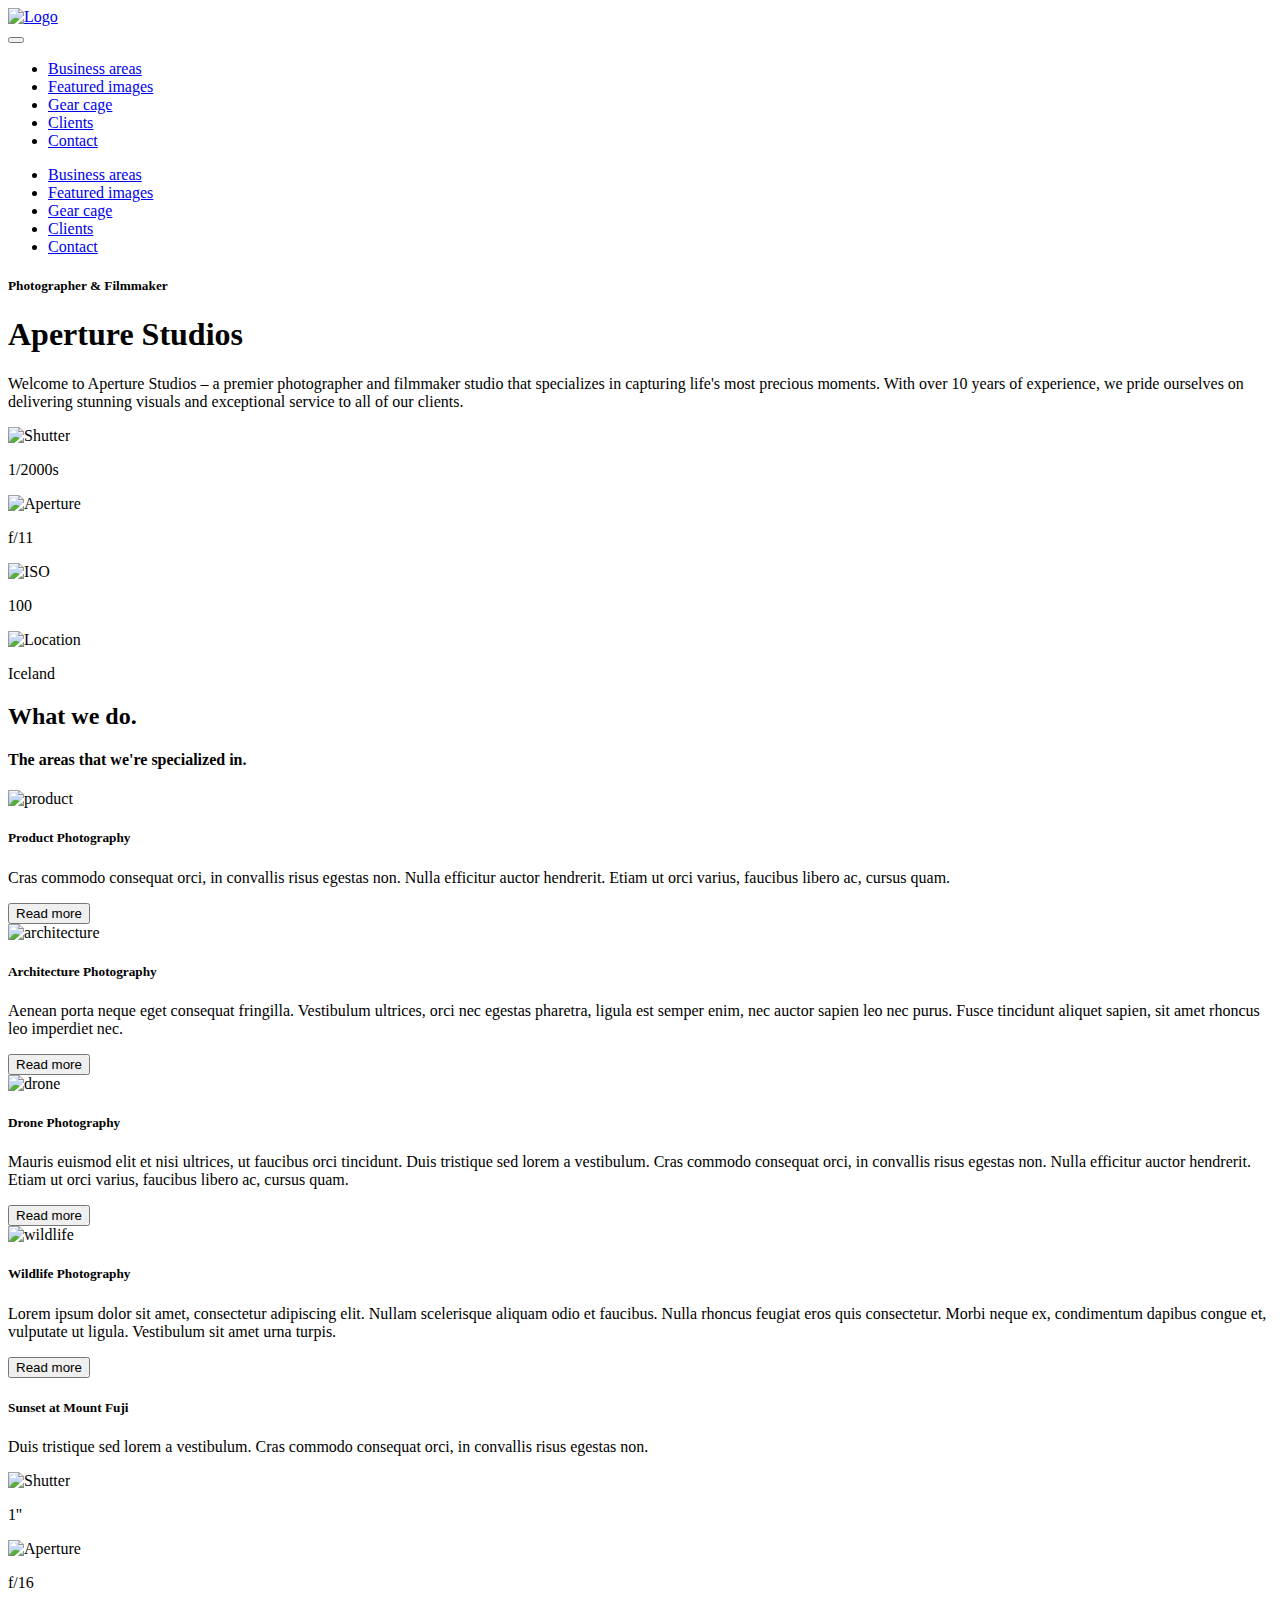
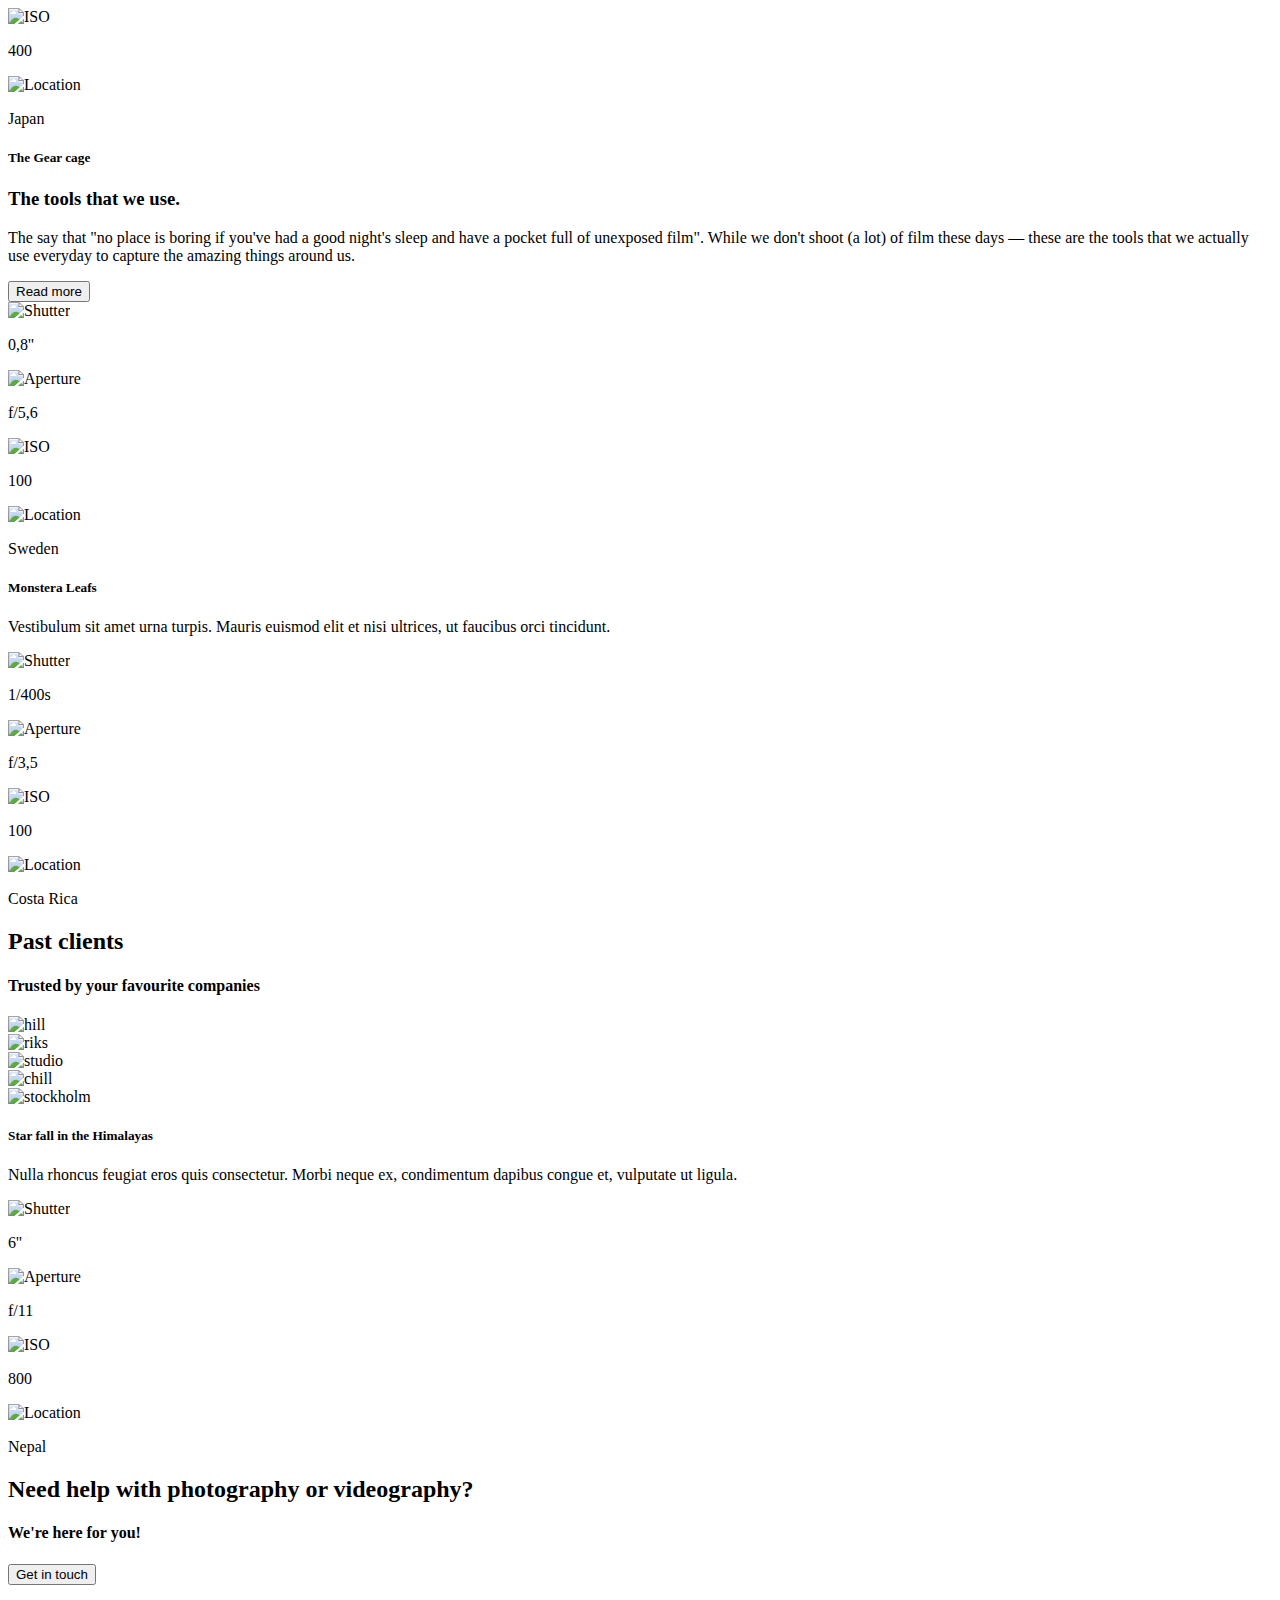
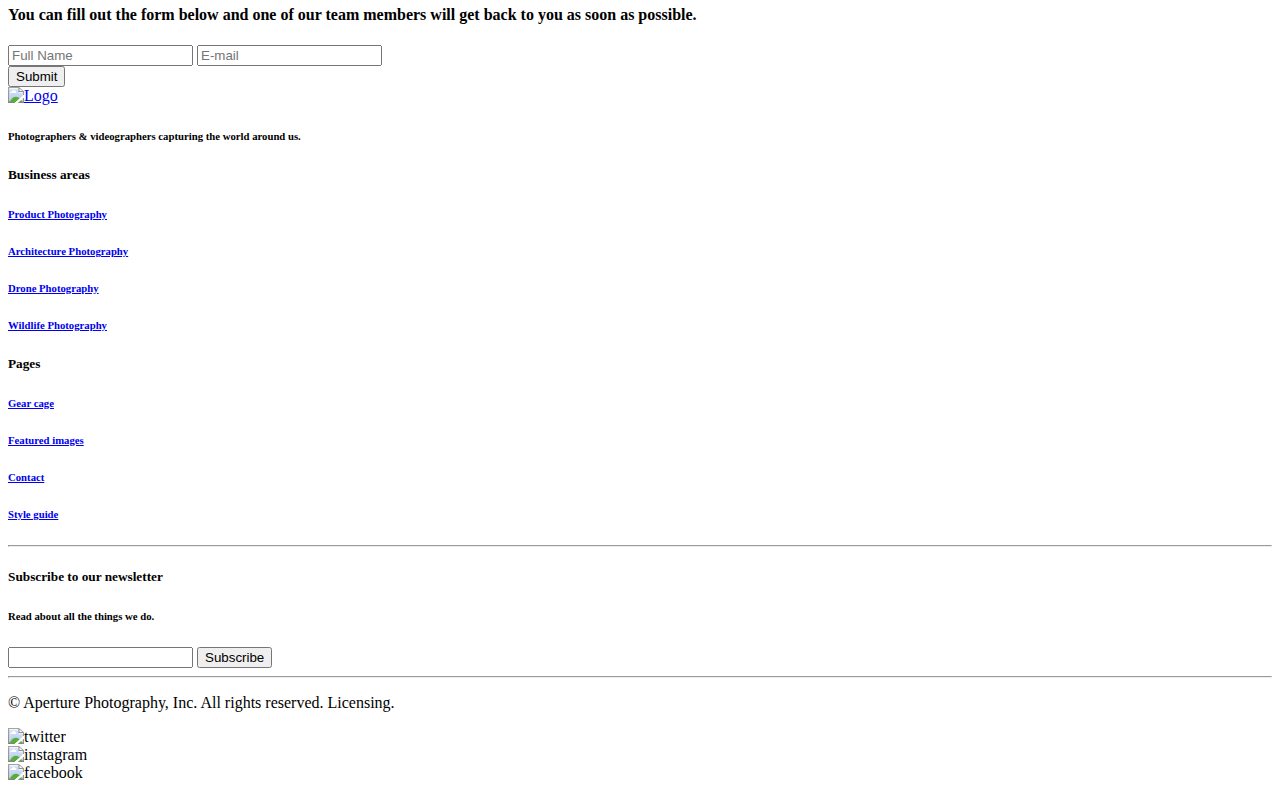
==== index.html @ b89b17bb "Updates" ====
<!DOCTYPE html><html lang="en"><head><meta charset="utf-8"><meta http-equiv="X-UA-Compatible" content="IE=edge"><meta name="viewport" content="width=device-width, initial-scale=1.0"><title>Aperture</title><link rel="icon" type="image/x-icon" href="/aperture_studio/logo.a97c539b.svg"><link rel="stylesheet" href="/aperture_studio/index.0b1f6043.css"><link rel="stylesheet" href="/aperture_studio/index.324c97de.css"></head><body> <header class="header header_dark"> <div class="header-wrapper"> <div class="header__container"> <a href="#start"> <picture> <img class="header__logo" src="/aperture_studio/logo.a97c539b.svg" alt="Logo"> </picture> </a> <div class="header__burger"> <button class="burger_wrapper" id="burger-menu-button"></button> <span class="burger-menu-icon"></span> </div> <nav id="navigation-menu"> <ul> <li> <a href="#areas" class="active navbar-link navbar-link_light">Business areas</a> </li> <li> <a href="#sunset" class="navbar-link navbar-link_light">Featured images</a> </li> <li> <a href="#gear" class="navbar-link navbar-link_light">Gear cage</a> </li> <li> <a href="#clients" class="navbar-link navbar-link_light">Clients</a> </li> <li> <a href="#contact" class="navbar-link navbar-link_light">Contact</a> </li> </ul> </nav> <nav class="header__navbar"> <ul> <li> <a href="#areas" class="active navbar-link navbar-link_light">Business areas</a> </li> <li> <a href="#sunset" class="navbar-link navbar-link_light">Featured images</a> </li> <li> <a href="#gear" class="navbar-link navbar-link_light">Gear cage</a> </li> <li> <a href="#clients" class="navbar-link navbar-link_light">Clients</a> </li> <li> <a href="#contact" class="navbar-link navbar-link_light">Contact</a> </li> </ul> </nav> </div> </div> </header> <main> <section class="start" id="start"> <div class="start__bg-wrapper"></div> <div class="start__container"> <div class="content"> <div class="animate__fadeInUp-to"> <h5 class="content__subtitle">Photographer & Filmmaker</h5> <div class="content__title"> <h1>Aperture Studios</h1> </div> <p class="content__text"> Welcome to Aperture Studios – a premier photographer and filmmaker studio that specializes in capturing life's most precious moments. With over 10 years of experience, we pride ourselves on delivering stunning visuals and exceptional service to all of our clients. </p> </div> <div class="content__params"> <div class="content__param"> <picture> <img class="content__icon" src="/aperture_studio/Shutter.9f79890d.svg" alt="Shutter"> </picture> <p class="content__param_title">1/2000s</p> </div> <div class="content__param"> <picture> <img class="content__icon" src="/aperture_studio/Aperture.9cd22f20.svg" alt="Aperture"> </picture> <p class="content__param_title">f/11</p> </div> <div class="content__param"> <picture> <img class="content__icon" src="/aperture_studio/ISO.5d21e015.svg" alt="ISO"> </picture> <p class="content__param_title">100</p> </div> <div class="content__param"> <picture> <img class="content__icon" src="/aperture_studio/Location.cb01038f.svg" alt="Location"> </picture> <p class="content__param_title">Iceland</p> </div> </div> </div> </div> </section> <section class="areas" id="areas"> <div class="areas__container"> <div class="animate__fadeInUp-from-first container__title"> <h2>What we do.</h2> <h4 class="container__subtitle"> The areas that we're specialized in. </h4> </div> <div class="container__cards"> <div class="animate__fadeInLeft-first card" id="product"> <picture class="card__image"> <img src="/aperture_studio/product.89cfafce.jpg" alt="product"> </picture> <h5 class="card__title">Product Photography</h5> <p class="card__text"> Cras commodo consequat orci, in convallis risus egestas non. Nulla efficitur auctor hendrerit. Etiam ut orci varius, faucibus libero ac, cursus quam. </p> <button class="button" id="modal-button">Read more</button> </div> <div class="animate__fadeInRight-first card" id="arch"> <picture class="card__image"> <img src="/aperture_studio/architecture.1d84b291.jpg" alt="architecture"> </picture> <h5 class="card__title">Architecture Photography</h5> <p class="card__text"> Aenean porta neque eget consequat fringilla. Vestibulum ultrices, orci nec egestas pharetra, ligula est semper enim, nec auctor sapien leo nec purus. Fusce tincidunt aliquet sapien, sit amet rhoncus leo imperdiet nec. </p> <button class="button" id="modal-button">Read more</button> </div> <div class="animate__fadeInLeft-second card" id="drone"> <picture class="card__image"> <img src="/aperture_studio/drone.5c2bf063.jpg" alt="drone"> </picture> <h5 class="card__title">Drone Photography</h5> <p class="card__text"> Mauris euismod elit et nisi ultrices, ut faucibus orci tincidunt. Duis tristique sed lorem a vestibulum. Cras commodo consequat orci, in convallis risus egestas non. Nulla efficitur auctor hendrerit. Etiam ut orci varius, faucibus libero ac, cursus quam. </p> <button class="button" id="modal-button">Read more</button> </div> <div class="animate__fadeInRight-second card" id="wildlife"> <picture class="card__image"> <img src="/aperture_studio/wildlife.9f0885a3.jpg" alt="wildlife"> </picture> <h5 class="card__title">Wildlife Photography</h5> <p class="card__text"> Lorem ipsum dolor sit amet, consectetur adipiscing elit. Nullam scelerisque aliquam odio et faucibus. Nulla rhoncus feugiat eros quis consectetur. Morbi neque ex, condimentum dapibus congue et, vulputate ut ligula. Vestibulum sit amet urna turpis. </p> <button class="button" id="modal-button">Read more</button> </div> </div> </div> </section> <section class="sunset" id="sunset"> <div class="sunset__wrapper"> <div class="sunset__container"> <div class="content"> <div class="content__title"> <h5 class="content__subtitle">Sunset at Mount Fuji</h5> <p class="content__text"> Duis tristique sed lorem a vestibulum. Cras commodo consequat orci, in convallis risus egestas non. </p> </div> <div class="content__params"> <div class="content__param"> <picture> <img class="content__icon" src="/aperture_studio/Shutter.9f79890d.svg" alt="Shutter"> </picture> <p class="content__param_title">1''</p> </div> <div class="content__param"> <picture> <img class="content__icon" src="/aperture_studio/Aperture.9cd22f20.svg" alt="Aperture"> </picture> <p class="content__param_title">f/16</p> </div> <div class="content__param"> <picture> <img class="content__icon" src="/aperture_studio/ISO.5d21e015.svg" alt="ISO"> </picture> <p class="content__param_title">400</p> </div> <div class="content__param"> <picture> <img class="content__icon" src="/aperture_studio/Location.cb01038f.svg" alt="Location"> </picture> <p class="content__param_title">Japan</p> </div> </div> </div> </div> </div> </section> <section class="gear" id="gear"> <div class="gear__wrapper"> <div class="gear__container"> <div class="content"> <div class="animate__fadeInLeft-third content__title"> <h5 class="content__subtitle">The Gear cage</h5> <h3>The tools that we use.</h3> <p class="content__text"> The say that "no place is boring if you've had a good night's sleep and have a pocket full of unexposed film". While we don't shoot (a lot) of film these days — these are the tools that we actually use everyday to capture the amazing things around us. </p> <button class="button" id="modal-button">Read more</button> </div> <div class="animate__fadeInRight-third content__image"> <div class="content__params"> <div class="content__param"> <picture> <img class="content__icon" src="/aperture_studio/Shutter.9f79890d.svg" alt="Shutter"> </picture> <p class="content__param_title">0,8''</p> </div> <div class="content__param"> <picture> <img class="content__icon" src="/aperture_studio/Aperture.9cd22f20.svg" alt="Aperture"> </picture> <p class="content__param_title">f/5,6</p> </div> <div class="content__param"> <picture> <img class="content__icon" src="/aperture_studio/ISO.5d21e015.svg" alt="ISO"> </picture> <p class="content__param_title">100</p> </div> <div class="content__param"> <picture> <img class="content__icon" src="/aperture_studio/Location.cb01038f.svg" alt="Location"> </picture> <p class="content__param_title">Sweden</p> </div> </div> </div> </div> </div> </div> </section> <section class="monstera" id="monstera"> <div class="monstera__wrapper"> <div class="monstera__container"> <div class="content"> <div class="content__title"> <h5 class="content__subtitle">Monstera Leafs</h5> <p class="content__text"> Vestibulum sit amet urna turpis. Mauris euismod elit et nisi ultrices, ut faucibus orci tincidunt. </p> </div> <div class="content__params"> <div class="content__param"> <picture> <img class="content__icon" src="/aperture_studio/Shutter.9f79890d.svg" alt="Shutter"> </picture> <p class="content__param_title">1/400s</p> </div> <div class="content__param"> <picture> <img class="content__icon" src="/aperture_studio/Aperture.9cd22f20.svg" alt="Aperture"> </picture> <p class="content__param_title">f/3,5</p> </div> <div class="content__param"> <picture> <img class="content__icon" src="/aperture_studio/ISO.5d21e015.svg" alt="ISO"> </picture> <p class="content__param_title">100</p> </div> <div class="content__param"> <picture> <img class="content__icon" src="/aperture_studio/Location.cb01038f.svg" alt="Location"> </picture> <p class="content__param_title">Costa Rica</p> </div> </div> </div> </div> </div> </section> <section class="clients" id="clients"> <div class="clients__wrapper"> <div class="clients__container"> <div class="content"> <div class="animate__fadeInUp-from-second content__title"> <h2 class="content__subtitle">Past clients</h2> <h4>Trusted by your favourite companies</h4> </div> <div class="animate__fadeInUp-from-second content__icons"> <div class="content__icon"> <picture> <img class="content__image" src="/aperture_studio/hill.da195cca.png" alt="hill"> </picture> </div> <div class="content__icon"> <picture> <img class="content__image" src="/aperture_studio/riks.a108ef07.png" alt="riks"> </picture> </div> <div class="content__icon"> <picture> <img class="content__image" src="/aperture_studio/studio.40ba602d.png" alt="studio"> </picture> </div> <div class="content__icon"> <picture> <img class="content__image" src="/aperture_studio/chill.714143cf.png" alt="chill"> </picture> </div> <div class="content__icon"> <picture> <img class="content__image" src="/aperture_studio/stockholm.e3ed4342.png" alt="stockholm"> </picture> </div> </div> </div> </div> </div> </section> <section class="starfall" id="starfall"> <div class="starfall__wrapper"> <div class="starfall__container"> <div class="content"> <div class="content__title"> <h5 class="content__subtitle">Star fall in the Himalayas</h5> <p class="content__text"> Nulla rhoncus feugiat eros quis consectetur. Morbi neque ex, condimentum dapibus congue et, vulputate ut ligula. </p> </div> <div class="content__params"> <div class="content__param"> <picture> <img class="content__icon" src="/aperture_studio/Shutter.9f79890d.svg" alt="Shutter"> </picture> <p class="content__param_title">6''</p> </div> <div class="content__param"> <picture> <img class="content__icon" src="/aperture_studio/Aperture.9cd22f20.svg" alt="Aperture"> </picture> <p class="content__param_title">f/11</p> </div> <div class="content__param"> <picture> <img class="content__icon" src="/aperture_studio/ISO.5d21e015.svg" alt="ISO"> </picture> <p class="content__param_title">800</p> </div> <div class="content__param"> <picture> <img class="content__icon" src="/aperture_studio/Location.cb01038f.svg" alt="Location"> </picture> <p class="content__param_title">Nepal</p> </div> </div> </div> </div> </div> </section> <section class="help" id="help"> <div class="help__wrapper"> <div class="animate__fadeInUp-from-third help__container"> <div class="content"> <div class="content__title"> <h2 class="content__subtitle"> Need help with photography or videography? </h2> <h4>We're here for you!</h4> <div class="content__button"> <button class="button" id="modal-button">Get in touch</button> </div> </div> </div> </div> </div> </section> <section id="modal-window"> <div id="modal-content"> <h4 class="modal-title"> You can fill out the form below and one of our team members will get back to you as soon as possible. </h4> <form class="contact-form" id="submit"> <input type="text" name="fullname" placeholder="Full Name" class="input"> <input type="text" name="Email" placeholder="E-mail" class="input"> <div class="contact-button"> <button type="submit" class="button" id="close-button"> Submit </button> </div> </form> </div> </section> </main> <footer> <div class="footer" id="contact"> <div class="container__first"> <div class="container__title"> <a href="#start"> <picture> <img class="header__logo" src="/aperture_studio/logo.a97c539b.svg" alt="Logo" width="128" height="31"> </picture> </a> <h6> Photographers & videographers capturing the world around us. </h6> </div> <div class="container_lists"> <div class="container__list"> <h5>Business areas</h5> <a href="#product" class="container_link"> <h6>Product Photography</h6> </a> <a href="#arch" class="container_link"><h6>Architecture Photography</h6> </a> <a href="#drone" class="container_link"><h6>Drone Photography</h6> </a> <a href="#wildlife" class="container_link"><h6>Wildlife Photography</h6> </a> </div> <div class="container__list"> <h5>Pages</h5> <a href="#gear" class="container_link"><h6>Gear cage</h6></a> <a href="#monstera" class="container_link"><h6>Featured images</h6> </a> <a href="#contact" class="container_link"><h6>Contact</h6></a> <a href="#areas" class="container_link"><h6>Style guide</h6></a> </div> </div> </div> <hr class="container__devider"> <div class="container__subscribe"> <div class="subscribe__text"> <h5>Subscribe to our newsletter</h5> <h6>Read about all the things we do.</h6> </div> <form class="subscribe__form" id="submit"> <input type="text" class="input"> <button type="submit" class="button">Subscribe</button> </form> </div> <hr class="container__devider"> <div class="container__last"> <p class="container__license"> © Aperture Photography, Inc. All rights reserved. Licensing. </p> <div class="content__icons"> <div class="content__icon"> <picture> <img class="content__image" src="/aperture_studio/twitter.f993cdc3.svg" alt="twitter"> </picture> </div> <div class="content__icon"> <picture> <img class="content__image" src="/aperture_studio/instagram.2ba37fa3.svg" alt="instagram"> </picture> </div> <div class="content__icon"> <picture> <img class="content__image" src="/aperture_studio/facebook.c0421ee3.svg" alt="facebook"> </picture> </div> </div> </div> </div> </footer> <script src="https://cdnjs.cloudflare.com/ajax/libs/gsap/3.11.5/gsap.min.js" defer></script> <script src="https://cdnjs.cloudflare.com/ajax/libs/gsap/3.11.5/ScrollTrigger.min.js" defer></script> <script src="/aperture_studio/index.e2fcf892.js" defer></script> <script src="/aperture_studio/index.51291f6d.js" defer></script> </body></html>
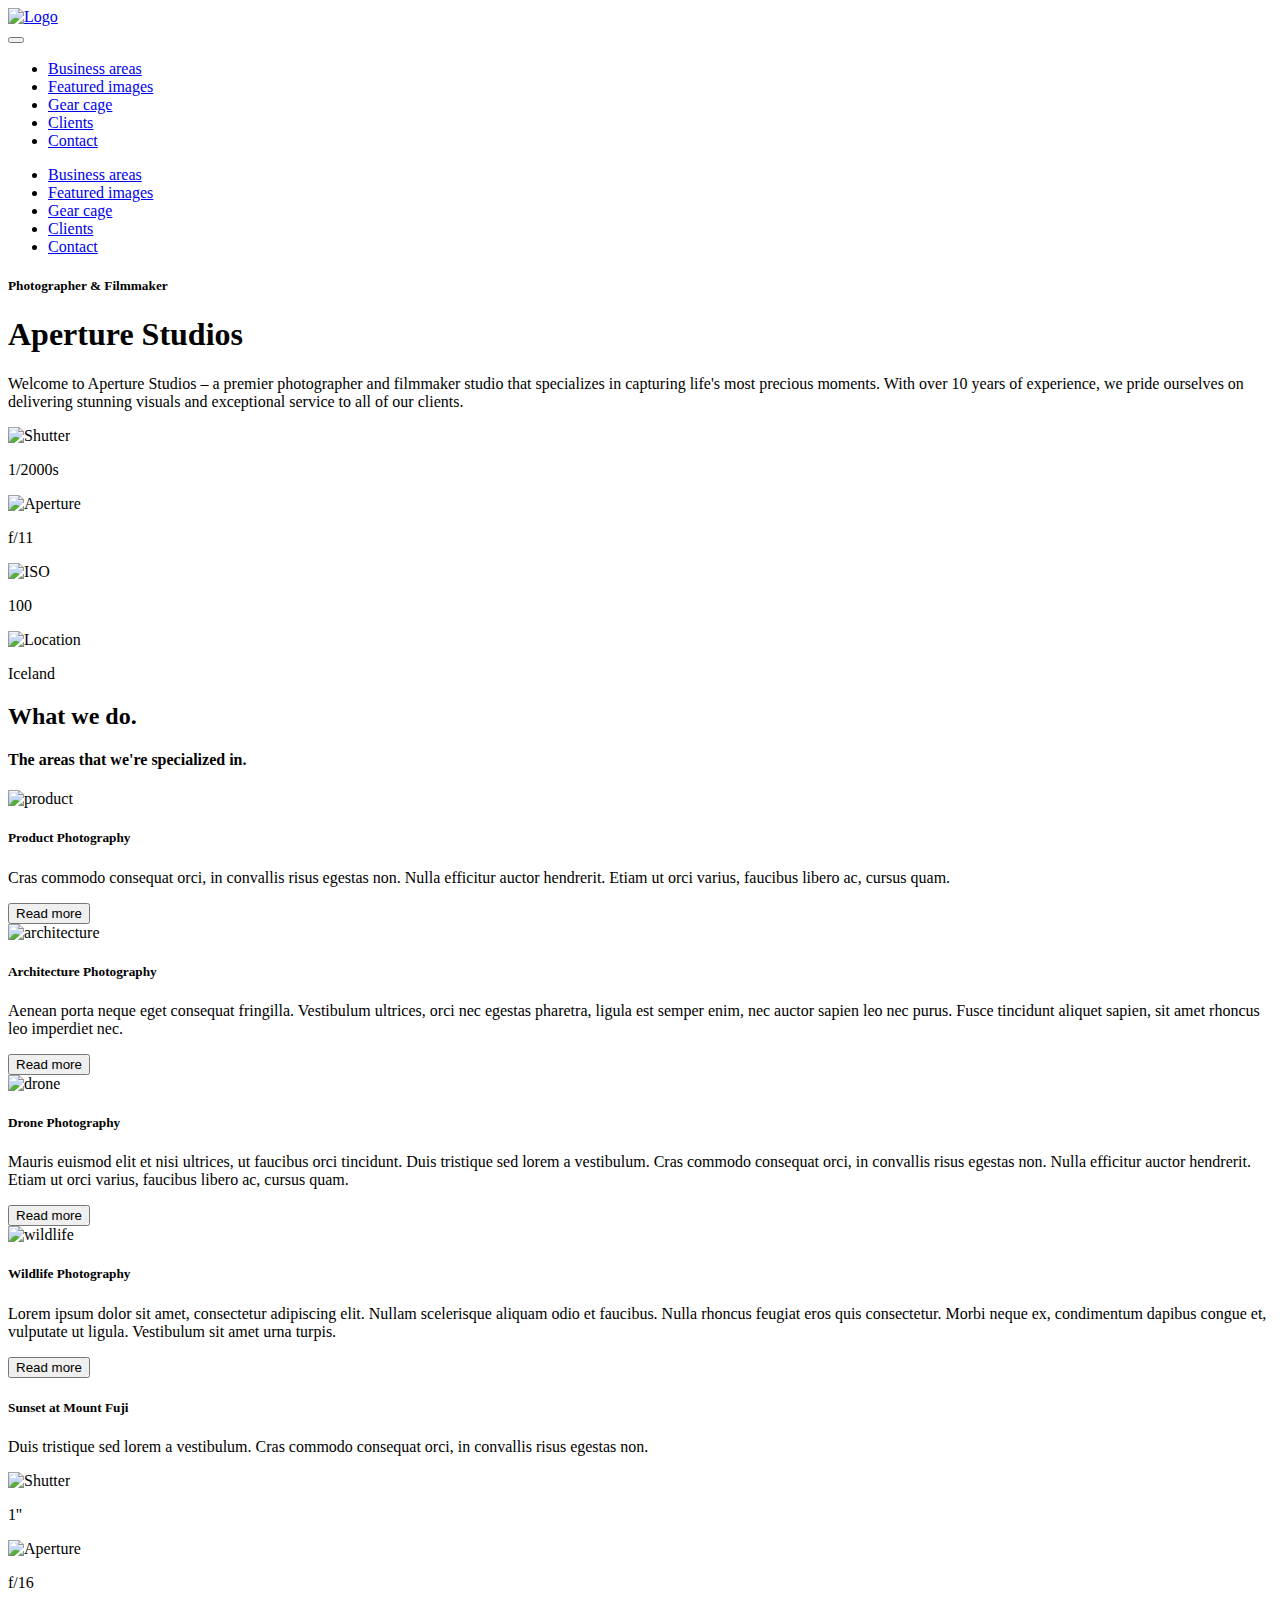
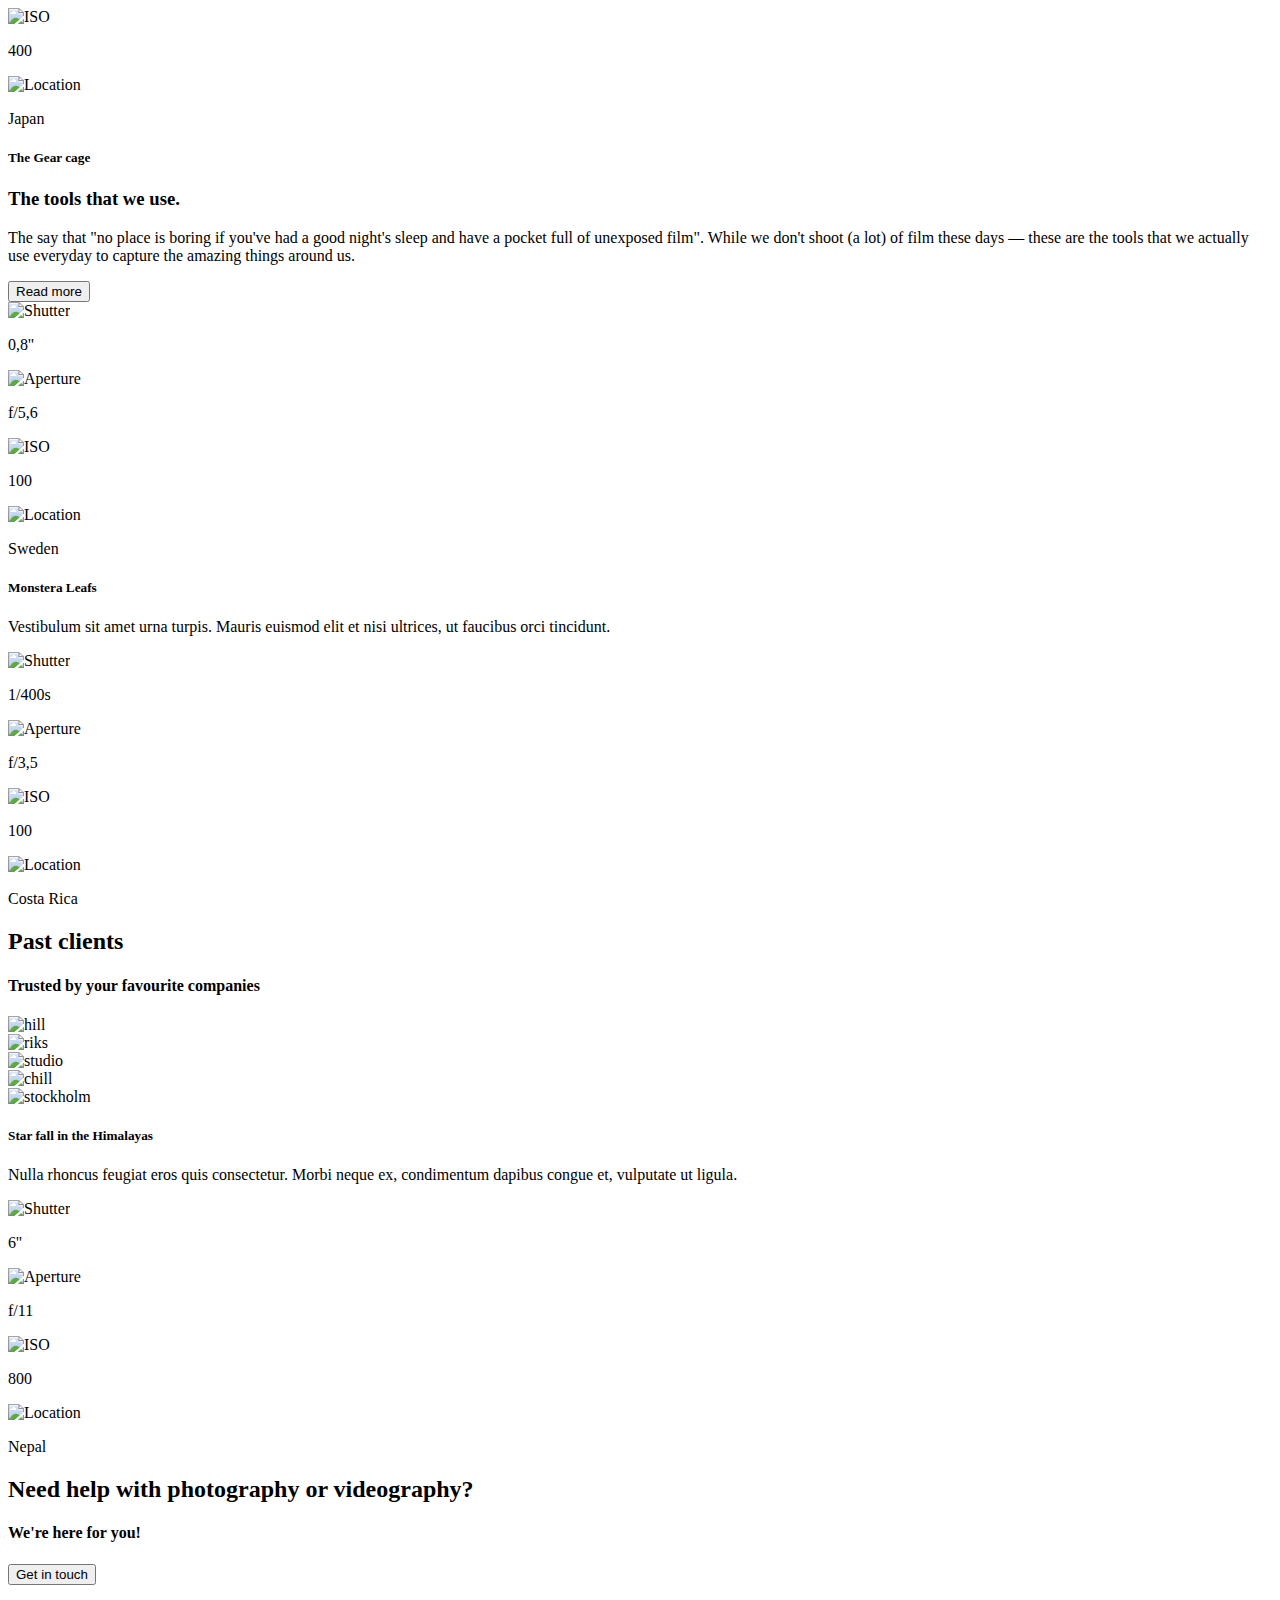
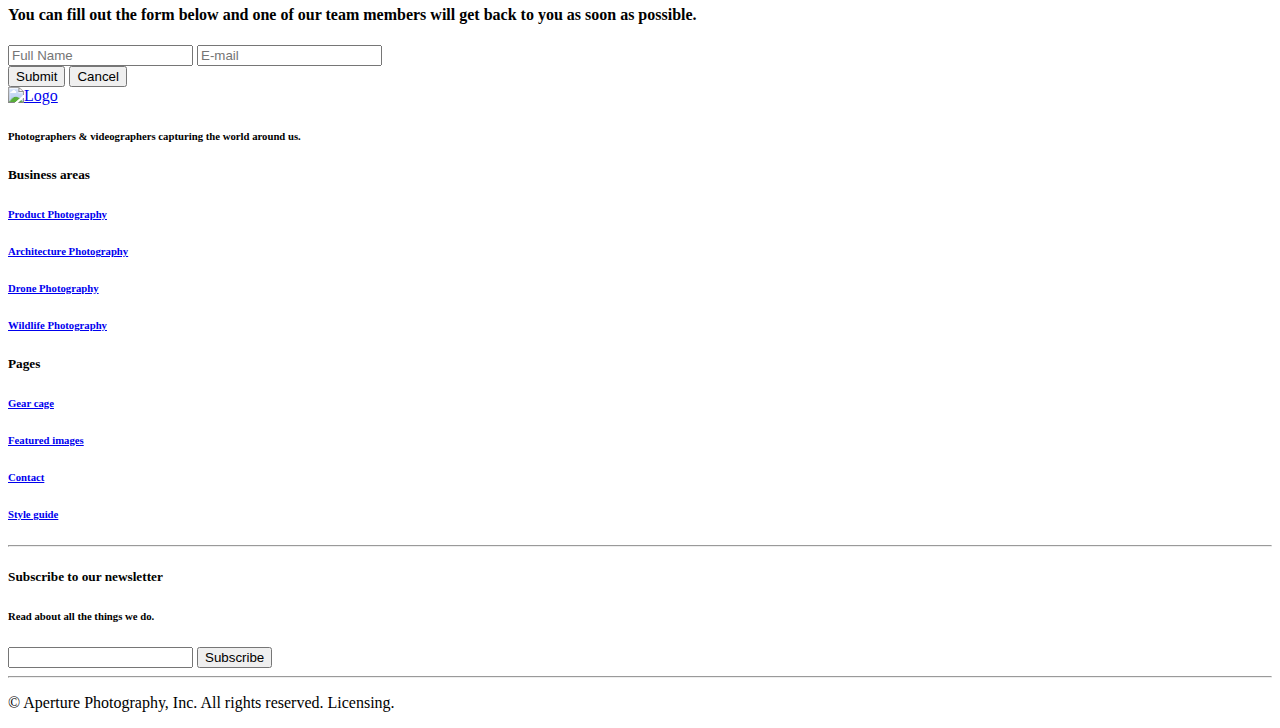
==== commit 6662198d: "Updates" ====
--- a/index.html
+++ b/index.html
@@ -1 +1 @@
-<!DOCTYPE html><html lang="en"><head><meta charset="utf-8"><meta http-equiv="X-UA-Compatible" content="IE=edge"><meta name="viewport" content="width=device-width, initial-scale=1.0"><title>Aperture</title><link rel="icon" type="image/x-icon" href="/aperture_studio/logo.a97c539b.svg"><link rel="stylesheet" href="/aperture_studio/index.0b1f6043.css"><link rel="stylesheet" href="/aperture_studio/index.324c97de.css"></head><body> <header class="header header_dark"> <div class="header-wrapper"> <div class="header__container"> <a href="#start"> <picture> <img class="header__logo" src="/aperture_studio/logo.a97c539b.svg" alt="Logo"> </picture> </a> <div class="header__burger"> <button class="burger_wrapper" id="burger-menu-button"></button> <span class="burger-menu-icon"></span> </div> <nav id="navigation-menu"> <ul> <li> <a href="#areas" class="active navbar-link navbar-link_light">Business areas</a> </li> <li> <a href="#sunset" class="navbar-link navbar-link_light">Featured images</a> </li> <li> <a href="#gear" class="navbar-link navbar-link_light">Gear cage</a> </li> <li> <a href="#clients" class="navbar-link navbar-link_light">Clients</a> </li> <li> <a href="#contact" class="navbar-link navbar-link_light">Contact</a> </li> </ul> </nav> <nav class="header__navbar"> <ul> <li> <a href="#areas" class="active navbar-link navbar-link_light">Business areas</a> </li> <li> <a href="#sunset" class="navbar-link navbar-link_light">Featured images</a> </li> <li> <a href="#gear" class="navbar-link navbar-link_light">Gear cage</a> </li> <li> <a href="#clients" class="navbar-link navbar-link_light">Clients</a> </li> <li> <a href="#contact" class="navbar-link navbar-link_light">Contact</a> </li> </ul> </nav> </div> </div> </header> <main> <section class="start" id="start"> <div class="start__bg-wrapper"></div> <div class="start__container"> <div class="content"> <div class="animate__fadeInUp-to"> <h5 class="content__subtitle">Photographer & Filmmaker</h5> <div class="content__title"> <h1>Aperture Studios</h1> </div> <p class="content__text"> Welcome to Aperture Studios – a premier photographer and filmmaker studio that specializes in capturing life's most precious moments. With over 10 years of experience, we pride ourselves on delivering stunning visuals and exceptional service to all of our clients. </p> </div> <div class="content__params"> <div class="content__param"> <picture> <img class="content__icon" src="/aperture_studio/Shutter.9f79890d.svg" alt="Shutter"> </picture> <p class="content__param_title">1/2000s</p> </div> <div class="content__param"> <picture> <img class="content__icon" src="/aperture_studio/Aperture.9cd22f20.svg" alt="Aperture"> </picture> <p class="content__param_title">f/11</p> </div> <div class="content__param"> <picture> <img class="content__icon" src="/aperture_studio/ISO.5d21e015.svg" alt="ISO"> </picture> <p class="content__param_title">100</p> </div> <div class="content__param"> <picture> <img class="content__icon" src="/aperture_studio/Location.cb01038f.svg" alt="Location"> </picture> <p class="content__param_title">Iceland</p> </div> </div> </div> </div> </section> <section class="areas" id="areas"> <div class="areas__container"> <div class="animate__fadeInUp-from-first container__title"> <h2>What we do.</h2> <h4 class="container__subtitle"> The areas that we're specialized in. </h4> </div> <div class="container__cards"> <div class="animate__fadeInLeft-first card" id="product"> <picture class="card__image"> <img src="/aperture_studio/product.89cfafce.jpg" alt="product"> </picture> <h5 class="card__title">Product Photography</h5> <p class="card__text"> Cras commodo consequat orci, in convallis risus egestas non. Nulla efficitur auctor hendrerit. Etiam ut orci varius, faucibus libero ac, cursus quam. </p> <button class="button" id="modal-button">Read more</button> </div> <div class="animate__fadeInRight-first card" id="arch"> <picture class="card__image"> <img src="/aperture_studio/architecture.1d84b291.jpg" alt="architecture"> </picture> <h5 class="card__title">Architecture Photography</h5> <p class="card__text"> Aenean porta neque eget consequat fringilla. Vestibulum ultrices, orci nec egestas pharetra, ligula est semper enim, nec auctor sapien leo nec purus. Fusce tincidunt aliquet sapien, sit amet rhoncus leo imperdiet nec. </p> <button class="button" id="modal-button">Read more</button> </div> <div class="animate__fadeInLeft-second card" id="drone"> <picture class="card__image"> <img src="/aperture_studio/drone.5c2bf063.jpg" alt="drone"> </picture> <h5 class="card__title">Drone Photography</h5> <p class="card__text"> Mauris euismod elit et nisi ultrices, ut faucibus orci tincidunt. Duis tristique sed lorem a vestibulum. Cras commodo consequat orci, in convallis risus egestas non. Nulla efficitur auctor hendrerit. Etiam ut orci varius, faucibus libero ac, cursus quam. </p> <button class="button" id="modal-button">Read more</button> </div> <div class="animate__fadeInRight-second card" id="wildlife"> <picture class="card__image"> <img src="/aperture_studio/wildlife.9f0885a3.jpg" alt="wildlife"> </picture> <h5 class="card__title">Wildlife Photography</h5> <p class="card__text"> Lorem ipsum dolor sit amet, consectetur adipiscing elit. Nullam scelerisque aliquam odio et faucibus. Nulla rhoncus feugiat eros quis consectetur. Morbi neque ex, condimentum dapibus congue et, vulputate ut ligula. Vestibulum sit amet urna turpis. </p> <button class="button" id="modal-button">Read more</button> </div> </div> </div> </section> <section class="sunset" id="sunset"> <div class="sunset__wrapper"> <div class="sunset__container"> <div class="content"> <div class="content__title"> <h5 class="content__subtitle">Sunset at Mount Fuji</h5> <p class="content__text"> Duis tristique sed lorem a vestibulum. Cras commodo consequat orci, in convallis risus egestas non. </p> </div> <div class="content__params"> <div class="content__param"> <picture> <img class="content__icon" src="/aperture_studio/Shutter.9f79890d.svg" alt="Shutter"> </picture> <p class="content__param_title">1''</p> </div> <div class="content__param"> <picture> <img class="content__icon" src="/aperture_studio/Aperture.9cd22f20.svg" alt="Aperture"> </picture> <p class="content__param_title">f/16</p> </div> <div class="content__param"> <picture> <img class="content__icon" src="/aperture_studio/ISO.5d21e015.svg" alt="ISO"> </picture> <p class="content__param_title">400</p> </div> <div class="content__param"> <picture> <img class="content__icon" src="/aperture_studio/Location.cb01038f.svg" alt="Location"> </picture> <p class="content__param_title">Japan</p> </div> </div> </div> </div> </div> </section> <section class="gear" id="gear"> <div class="gear__wrapper"> <div class="gear__container"> <div class="content"> <div class="animate__fadeInLeft-third content__title"> <h5 class="content__subtitle">The Gear cage</h5> <h3>The tools that we use.</h3> <p class="content__text"> The say that "no place is boring if you've had a good night's sleep and have a pocket full of unexposed film". While we don't shoot (a lot) of film these days — these are the tools that we actually use everyday to capture the amazing things around us. </p> <button class="button" id="modal-button">Read more</button> </div> <div class="animate__fadeInRight-third content__image"> <div class="content__params"> <div class="content__param"> <picture> <img class="content__icon" src="/aperture_studio/Shutter.9f79890d.svg" alt="Shutter"> </picture> <p class="content__param_title">0,8''</p> </div> <div class="content__param"> <picture> <img class="content__icon" src="/aperture_studio/Aperture.9cd22f20.svg" alt="Aperture"> </picture> <p class="content__param_title">f/5,6</p> </div> <div class="content__param"> <picture> <img class="content__icon" src="/aperture_studio/ISO.5d21e015.svg" alt="ISO"> </picture> <p class="content__param_title">100</p> </div> <div class="content__param"> <picture> <img class="content__icon" src="/aperture_studio/Location.cb01038f.svg" alt="Location"> </picture> <p class="content__param_title">Sweden</p> </div> </div> </div> </div> </div> </div> </section> <section class="monstera" id="monstera"> <div class="monstera__wrapper"> <div class="monstera__container"> <div class="content"> <div class="content__title"> <h5 class="content__subtitle">Monstera Leafs</h5> <p class="content__text"> Vestibulum sit amet urna turpis. Mauris euismod elit et nisi ultrices, ut faucibus orci tincidunt. </p> </div> <div class="content__params"> <div class="content__param"> <picture> <img class="content__icon" src="/aperture_studio/Shutter.9f79890d.svg" alt="Shutter"> </picture> <p class="content__param_title">1/400s</p> </div> <div class="content__param"> <picture> <img class="content__icon" src="/aperture_studio/Aperture.9cd22f20.svg" alt="Aperture"> </picture> <p class="content__param_title">f/3,5</p> </div> <div class="content__param"> <picture> <img class="content__icon" src="/aperture_studio/ISO.5d21e015.svg" alt="ISO"> </picture> <p class="content__param_title">100</p> </div> <div class="content__param"> <picture> <img class="content__icon" src="/aperture_studio/Location.cb01038f.svg" alt="Location"> </picture> <p class="content__param_title">Costa Rica</p> </div> </div> </div> </div> </div> </section> <section class="clients" id="clients"> <div class="clients__wrapper"> <div class="clients__container"> <div class="content"> <div class="animate__fadeInUp-from-second content__title"> <h2 class="content__subtitle">Past clients</h2> <h4>Trusted by your favourite companies</h4> </div> <div class="animate__fadeInUp-from-second content__icons"> <div class="content__icon"> <picture> <img class="content__image" src="/aperture_studio/hill.da195cca.png" alt="hill"> </picture> </div> <div class="content__icon"> <picture> <img class="content__image" src="/aperture_studio/riks.a108ef07.png" alt="riks"> </picture> </div> <div class="content__icon"> <picture> <img class="content__image" src="/aperture_studio/studio.40ba602d.png" alt="studio"> </picture> </div> <div class="content__icon"> <picture> <img class="content__image" src="/aperture_studio/chill.714143cf.png" alt="chill"> </picture> </div> <div class="content__icon"> <picture> <img class="content__image" src="/aperture_studio/stockholm.e3ed4342.png" alt="stockholm"> </picture> </div> </div> </div> </div> </div> </section> <section class="starfall" id="starfall"> <div class="starfall__wrapper"> <div class="starfall__container"> <div class="content"> <div class="content__title"> <h5 class="content__subtitle">Star fall in the Himalayas</h5> <p class="content__text"> Nulla rhoncus feugiat eros quis consectetur. Morbi neque ex, condimentum dapibus congue et, vulputate ut ligula. </p> </div> <div class="content__params"> <div class="content__param"> <picture> <img class="content__icon" src="/aperture_studio/Shutter.9f79890d.svg" alt="Shutter"> </picture> <p class="content__param_title">6''</p> </div> <div class="content__param"> <picture> <img class="content__icon" src="/aperture_studio/Aperture.9cd22f20.svg" alt="Aperture"> </picture> <p class="content__param_title">f/11</p> </div> <div class="content__param"> <picture> <img class="content__icon" src="/aperture_studio/ISO.5d21e015.svg" alt="ISO"> </picture> <p class="content__param_title">800</p> </div> <div class="content__param"> <picture> <img class="content__icon" src="/aperture_studio/Location.cb01038f.svg" alt="Location"> </picture> <p class="content__param_title">Nepal</p> </div> </div> </div> </div> </div> </section> <section class="help" id="help"> <div class="help__wrapper"> <div class="animate__fadeInUp-from-third help__container"> <div class="content"> <div class="content__title"> <h2 class="content__subtitle"> Need help with photography or videography? </h2> <h4>We're here for you!</h4> <div class="content__button"> <button class="button" id="modal-button">Get in touch</button> </div> </div> </div> </div> </div> </section> <section id="modal-window"> <div id="modal-content"> <h4 class="modal-title"> You can fill out the form below and one of our team members will get back to you as soon as possible. </h4> <form class="contact-form" id="submit"> <input type="text" name="fullname" placeholder="Full Name" class="input"> <input type="text" name="Email" placeholder="E-mail" class="input"> <div class="contact-button"> <button type="submit" class="button" id="close-button"> Submit </button> </div> </form> </div> </section> </main> <footer> <div class="footer" id="contact"> <div class="container__first"> <div class="container__title"> <a href="#start"> <picture> <img class="header__logo" src="/aperture_studio/logo.a97c539b.svg" alt="Logo" width="128" height="31"> </picture> </a> <h6> Photographers & videographers capturing the world around us. </h6> </div> <div class="container_lists"> <div class="container__list"> <h5>Business areas</h5> <a href="#product" class="container_link"> <h6>Product Photography</h6> </a> <a href="#arch" class="container_link"><h6>Architecture Photography</h6> </a> <a href="#drone" class="container_link"><h6>Drone Photography</h6> </a> <a href="#wildlife" class="container_link"><h6>Wildlife Photography</h6> </a> </div> <div class="container__list"> <h5>Pages</h5> <a href="#gear" class="container_link"><h6>Gear cage</h6></a> <a href="#monstera" class="container_link"><h6>Featured images</h6> </a> <a href="#contact" class="container_link"><h6>Contact</h6></a> <a href="#areas" class="container_link"><h6>Style guide</h6></a> </div> </div> </div> <hr class="container__devider"> <div class="container__subscribe"> <div class="subscribe__text"> <h5>Subscribe to our newsletter</h5> <h6>Read about all the things we do.</h6> </div> <form class="subscribe__form" id="submit"> <input type="text" class="input"> <button type="submit" class="button">Subscribe</button> </form> </div> <hr class="container__devider"> <div class="container__last"> <p class="container__license"> © Aperture Photography, Inc. All rights reserved. Licensing. </p> <div class="content__icons"> <div class="content__icon"> <picture> <img class="content__image" src="/aperture_studio/twitter.f993cdc3.svg" alt="twitter"> </picture> </div> <div class="content__icon"> <picture> <img class="content__image" src="/aperture_studio/instagram.2ba37fa3.svg" alt="instagram"> </picture> </div> <div class="content__icon"> <picture> <img class="content__image" src="/aperture_studio/facebook.c0421ee3.svg" alt="facebook"> </picture> </div> </div> </div> </div> </footer> <script src="https://cdnjs.cloudflare.com/ajax/libs/gsap/3.11.5/gsap.min.js" defer></script> <script src="https://cdnjs.cloudflare.com/ajax/libs/gsap/3.11.5/ScrollTrigger.min.js" defer></script> <script src="/aperture_studio/index.e2fcf892.js" defer></script> <script src="/aperture_studio/index.51291f6d.js" defer></script> </body></html>+<!DOCTYPE html><html lang="en"><head><meta charset="utf-8"><meta http-equiv="X-UA-Compatible" content="IE=edge"><meta name="viewport" content="width=device-width, initial-scale=1.0"><title>Aperture</title><link rel="icon" type="image/x-icon" href="/aperture_studio/logo.a97c539b.svg"><link rel="stylesheet" href="/aperture_studio/index.bcb1233c.css"><link rel="stylesheet" href="/aperture_studio/index.0289c3fa.css"></head><body> <header class="header header_dark"> <div class="header-wrapper"> <div class="header__container"> <a href="#start"> <picture> <img class="header__logo" src="/aperture_studio/logo.a97c539b.svg" alt="Logo"> </picture> </a> <div class="header__burger"> <button class="burger_wrapper" id="burger-menu-button"></button> <span class="burger-menu-icon"></span> </div> <nav id="navigation-menu"> <ul> <li> <a href="#areas" class="active navbar-link navbar-link_light">Business areas</a> </li> <li> <a href="#sunset" class="navbar-link navbar-link_light">Featured images</a> </li> <li> <a href="#gear" class="navbar-link navbar-link_light">Gear cage</a> </li> <li> <a href="#clients" class="navbar-link navbar-link_light">Clients</a> </li> <li> <a href="#contact" class="navbar-link navbar-link_light">Contact</a> </li> </ul> </nav> <nav class="header__navbar"> <ul> <li> <a href="#areas" class="active navbar-link navbar-link_light">Business areas</a> </li> <li> <a href="#sunset" class="navbar-link navbar-link_light">Featured images</a> </li> <li> <a href="#gear" class="navbar-link navbar-link_light">Gear cage</a> </li> <li> <a href="#clients" class="navbar-link navbar-link_light">Clients</a> </li> <li> <a href="#contact" class="navbar-link navbar-link_light">Contact</a> </li> </ul> </nav> </div> </div> </header> <main> <section class="start" id="start"> <div class="start__bg-wrapper"></div> <div class="start__container"> <div class="content"> <div class="animate__fadeInUp-to"> <h5 class="content__subtitle">Photographer & Filmmaker</h5> <div class="content__title"> <h1>Aperture Studios</h1> </div> <p class="content__text"> Welcome to Aperture Studios – a premier photographer and filmmaker studio that specializes in capturing life's most precious moments. With over 10 years of experience, we pride ourselves on delivering stunning visuals and exceptional service to all of our clients. </p> </div> <div class="content__params"> <div class="content__param"> <picture> <img class="content__icon" src="/aperture_studio/Shutter.9f79890d.svg" alt="Shutter"> </picture> <p class="content__param_title">1/2000s</p> </div> <div class="content__param"> <picture> <img class="content__icon" src="/aperture_studio/Aperture.9cd22f20.svg" alt="Aperture"> </picture> <p class="content__param_title">f/11</p> </div> <div class="content__param"> <picture> <img class="content__icon" src="/aperture_studio/ISO.5d21e015.svg" alt="ISO"> </picture> <p class="content__param_title">100</p> </div> <div class="content__param"> <picture> <img class="content__icon" src="/aperture_studio/Location.cb01038f.svg" alt="Location"> </picture> <p class="content__param_title">Iceland</p> </div> </div> </div> </div> </section> <section class="areas" id="areas"> <div class="areas__container"> <div class="animate__fadeInUp-from-first container__title"> <h2>What we do.</h2> <h4 class="container__subtitle"> The areas that we're specialized in. </h4> </div> <div class="container__cards"> <div class="animate__fadeInLeft-first card" id="product"> <picture class="card__image"> <img src="/aperture_studio/product.89cfafce.jpg" alt="product"> </picture> <h5 class="card__title">Product Photography</h5> <p class="card__text"> Cras commodo consequat orci, in convallis risus egestas non. Nulla efficitur auctor hendrerit. Etiam ut orci varius, faucibus libero ac, cursus quam. </p> <button class="button" id="modal-button">Read more</button> </div> <div class="animate__fadeInRight-first card" id="arch"> <picture class="card__image"> <img src="/aperture_studio/architecture.1d84b291.jpg" alt="architecture"> </picture> <h5 class="card__title">Architecture Photography</h5> <p class="card__text"> Aenean porta neque eget consequat fringilla. Vestibulum ultrices, orci nec egestas pharetra, ligula est semper enim, nec auctor sapien leo nec purus. Fusce tincidunt aliquet sapien, sit amet rhoncus leo imperdiet nec. </p> <button class="button" id="modal-button">Read more</button> </div> <div class="animate__fadeInLeft-second card" id="drone"> <picture class="card__image"> <img src="/aperture_studio/drone.5c2bf063.jpg" alt="drone"> </picture> <h5 class="card__title">Drone Photography</h5> <p class="card__text"> Mauris euismod elit et nisi ultrices, ut faucibus orci tincidunt. Duis tristique sed lorem a vestibulum. Cras commodo consequat orci, in convallis risus egestas non. Nulla efficitur auctor hendrerit. Etiam ut orci varius, faucibus libero ac, cursus quam. </p> <button class="button" id="modal-button">Read more</button> </div> <div class="animate__fadeInRight-second card" id="wildlife"> <picture class="card__image"> <img src="/aperture_studio/wildlife.9f0885a3.jpg" alt="wildlife"> </picture> <h5 class="card__title">Wildlife Photography</h5> <p class="card__text"> Lorem ipsum dolor sit amet, consectetur adipiscing elit. Nullam scelerisque aliquam odio et faucibus. Nulla rhoncus feugiat eros quis consectetur. Morbi neque ex, condimentum dapibus congue et, vulputate ut ligula. Vestibulum sit amet urna turpis. </p> <button class="button" id="modal-button">Read more</button> </div> </div> </div> </section> <section class="sunset" id="sunset"> <div class="sunset__wrapper"> <div class="sunset__container"> <div class="content"> <div class="content__title"> <h5 class="content__subtitle">Sunset at Mount Fuji</h5> <p class="content__text"> Duis tristique sed lorem a vestibulum. Cras commodo consequat orci, in convallis risus egestas non. </p> </div> <div class="content__params"> <div class="content__param"> <picture> <img class="content__icon" src="/aperture_studio/Shutter.9f79890d.svg" alt="Shutter"> </picture> <p class="content__param_title">1''</p> </div> <div class="content__param"> <picture> <img class="content__icon" src="/aperture_studio/Aperture.9cd22f20.svg" alt="Aperture"> </picture> <p class="content__param_title">f/16</p> </div> <div class="content__param"> <picture> <img class="content__icon" src="/aperture_studio/ISO.5d21e015.svg" alt="ISO"> </picture> <p class="content__param_title">400</p> </div> <div class="content__param"> <picture> <img class="content__icon" src="/aperture_studio/Location.cb01038f.svg" alt="Location"> </picture> <p class="content__param_title">Japan</p> </div> </div> </div> </div> </div> </section> <section class="gear" id="gear"> <div class="gear__wrapper"> <div class="gear__container"> <div class="content"> <div class="animate__fadeInLeft-third content__title"> <h5 class="content__subtitle">The Gear cage</h5> <h3>The tools that we use.</h3> <p class="content__text"> The say that "no place is boring if you've had a good night's sleep and have a pocket full of unexposed film". While we don't shoot (a lot) of film these days — these are the tools that we actually use everyday to capture the amazing things around us. </p> <button class="button" id="modal-button">Read more</button> </div> <div class="animate__fadeInRight-third content__image"> <div class="content__params"> <div class="content__param"> <picture> <img class="content__icon" src="/aperture_studio/Shutter.9f79890d.svg" alt="Shutter"> </picture> <p class="content__param_title">0,8''</p> </div> <div class="content__param"> <picture> <img class="content__icon" src="/aperture_studio/Aperture.9cd22f20.svg" alt="Aperture"> </picture> <p class="content__param_title">f/5,6</p> </div> <div class="content__param"> <picture> <img class="content__icon" src="/aperture_studio/ISO.5d21e015.svg" alt="ISO"> </picture> <p class="content__param_title">100</p> </div> <div class="content__param"> <picture> <img class="content__icon" src="/aperture_studio/Location.cb01038f.svg" alt="Location"> </picture> <p class="content__param_title">Sweden</p> </div> </div> </div> </div> </div> </div> </section> <section class="monstera" id="monstera"> <div class="monstera__wrapper"> <div class="monstera__container"> <div class="content"> <div class="content__title"> <h5 class="content__subtitle">Monstera Leafs</h5> <p class="content__text"> Vestibulum sit amet urna turpis. Mauris euismod elit et nisi ultrices, ut faucibus orci tincidunt. </p> </div> <div class="content__params"> <div class="content__param"> <picture> <img class="content__icon" src="/aperture_studio/Shutter.9f79890d.svg" alt="Shutter"> </picture> <p class="content__param_title">1/400s</p> </div> <div class="content__param"> <picture> <img class="content__icon" src="/aperture_studio/Aperture.9cd22f20.svg" alt="Aperture"> </picture> <p class="content__param_title">f/3,5</p> </div> <div class="content__param"> <picture> <img class="content__icon" src="/aperture_studio/ISO.5d21e015.svg" alt="ISO"> </picture> <p class="content__param_title">100</p> </div> <div class="content__param"> <picture> <img class="content__icon" src="/aperture_studio/Location.cb01038f.svg" alt="Location"> </picture> <p class="content__param_title">Costa Rica</p> </div> </div> </div> </div> </div> </section> <section class="clients" id="clients"> <div class="clients__wrapper"> <div class="clients__container"> <div class="content"> <div class="animate__fadeInUp-from-second content__title"> <h2 class="content__subtitle">Past clients</h2> <h4>Trusted by your favourite companies</h4> </div> <div class="animate__fadeInUp-from-second content__icons"> <div class="content__icon"> <picture> <img class="content__image" src="/aperture_studio/hill.da195cca.png" alt="hill"> </picture> </div> <div class="content__icon"> <picture> <img class="content__image" src="/aperture_studio/riks.a108ef07.png" alt="riks"> </picture> </div> <div class="content__icon"> <picture> <img class="content__image" src="/aperture_studio/studio.40ba602d.png" alt="studio"> </picture> </div> <div class="content__icon"> <picture> <img class="content__image" src="/aperture_studio/chill.714143cf.png" alt="chill"> </picture> </div> <div class="content__icon"> <picture> <img class="content__image" src="/aperture_studio/stockholm.e3ed4342.png" alt="stockholm"> </picture> </div> </div> </div> </div> </div> </section> <section class="starfall" id="starfall"> <div class="starfall__wrapper"> <div class="starfall__container"> <div class="content"> <div class="content__title"> <h5 class="content__subtitle">Star fall in the Himalayas</h5> <p class="content__text"> Nulla rhoncus feugiat eros quis consectetur. Morbi neque ex, condimentum dapibus congue et, vulputate ut ligula. </p> </div> <div class="content__params"> <div class="content__param"> <picture> <img class="content__icon" src="/aperture_studio/Shutter.9f79890d.svg" alt="Shutter"> </picture> <p class="content__param_title">6''</p> </div> <div class="content__param"> <picture> <img class="content__icon" src="/aperture_studio/Aperture.9cd22f20.svg" alt="Aperture"> </picture> <p class="content__param_title">f/11</p> </div> <div class="content__param"> <picture> <img class="content__icon" src="/aperture_studio/ISO.5d21e015.svg" alt="ISO"> </picture> <p class="content__param_title">800</p> </div> <div class="content__param"> <picture> <img class="content__icon" src="/aperture_studio/Location.cb01038f.svg" alt="Location"> </picture> <p class="content__param_title">Nepal</p> </div> </div> </div> </div> </div> </section> <section class="help" id="help"> <div class="help__wrapper"> <div class="animate__fadeInUp-from-third help__container"> <div class="content"> <div class="content__title"> <h2 class="content__subtitle"> Need help with photography or videography? </h2> <h4>We're here for you!</h4> <div class="content__button"> <button class="button" id="modal-button">Get in touch</button> </div> </div> </div> </div> </div> </section> <section id="modal-window"> <div id="modal-content"> <h4 class="modal-title"> You can fill out the form below and one of our team members will get back to you as soon as possible. </h4> <form class="contact-form" id="submit"> <input type="text" name="fullname" placeholder="Full Name" class="input"> <input type="text" name="Email" placeholder="E-mail" class="input"> <div class="contact-button"> <button type="submit" class="button" id="submit-button"> Submit </button> <button type="reset" class="button" id="close-button"> Cancel </button> </div> </form> </div> </section> </main> <footer> <div class="footer" id="contact"> <div class="container__first"> <div class="container__title"> <a href="#start"> <picture> <img class="header__logo" src="/aperture_studio/logo.a97c539b.svg" alt="Logo" width="128" height="31"> </picture> </a> <h6> Photographers & videographers capturing the world around us. </h6> </div> <div class="container_lists"> <div class="container__list"> <h5>Business areas</h5> <a href="#product" class="container_link"> <h6>Product Photography</h6> </a> <a href="#arch" class="container_link"><h6>Architecture Photography</h6> </a> <a href="#drone" class="container_link"><h6>Drone Photography</h6> </a> <a href="#wildlife" class="container_link"><h6>Wildlife Photography</h6> </a> </div> <div class="container__list"> <h5>Pages</h5> <a href="#gear" class="container_link"><h6>Gear cage</h6></a> <a href="#monstera" class="container_link"><h6>Featured images</h6> </a> <a href="#contact" class="container_link"><h6>Contact</h6></a> <a href="#areas" class="container_link"><h6>Style guide</h6></a> </div> </div> </div> <hr class="container__devider"> <div class="container__subscribe"> <div class="subscribe__text"> <h5>Subscribe to our newsletter</h5> <h6>Read about all the things we do.</h6> </div> <form class="subscribe__form subscribe__form--is-active" id="submit"> <input type="text" class="input"> <button type="submit" class="button" id="subscribe-button"> Subscribe </button> </form> </div> <hr class="container__devider"> <div class="container__last"> <p class="container__license"> © Aperture Photography, Inc. All rights reserved. Licensing. </p> <div class="content__icons"> <div class="content__icon"> <a href="https://twitter.com/" target="_blank" class="content__link twiter"> </a> </div> <div class="content__icon"> <a href="https://www.instagram.com/" target="_blank" class="content__link instagram"> </a> </div> <div class="content__icon"> <a href="https://facebook.com/" target="_blank" class="content__link facebook"> </a> </div> </div> </div> </div> </footer> <script src="https://cdnjs.cloudflare.com/ajax/libs/gsap/3.11.5/gsap.min.js" defer></script> <script src="https://cdnjs.cloudflare.com/ajax/libs/gsap/3.11.5/ScrollTrigger.min.js" defer></script> <script src="/aperture_studio/index.ec3cc402.js" defer></script> <script src="/aperture_studio/index.51291f6d.js" defer></script> </body></html>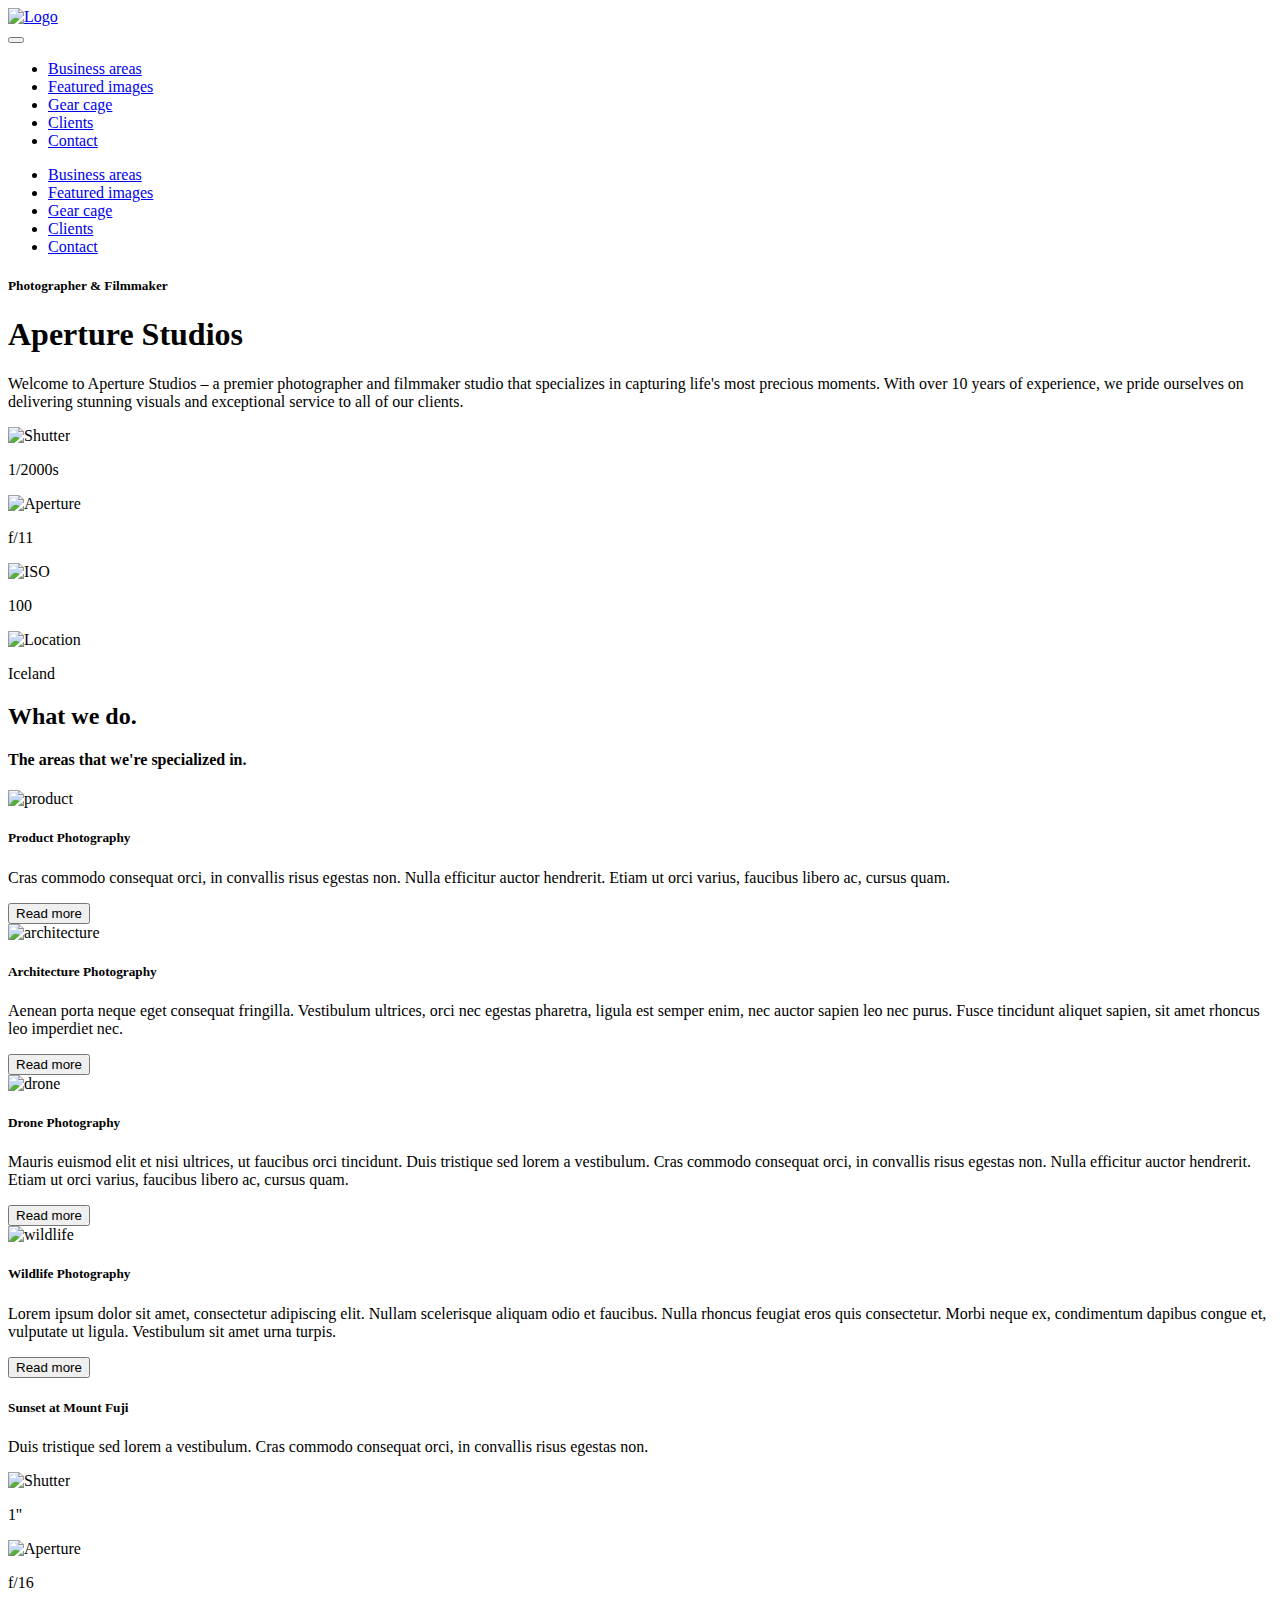
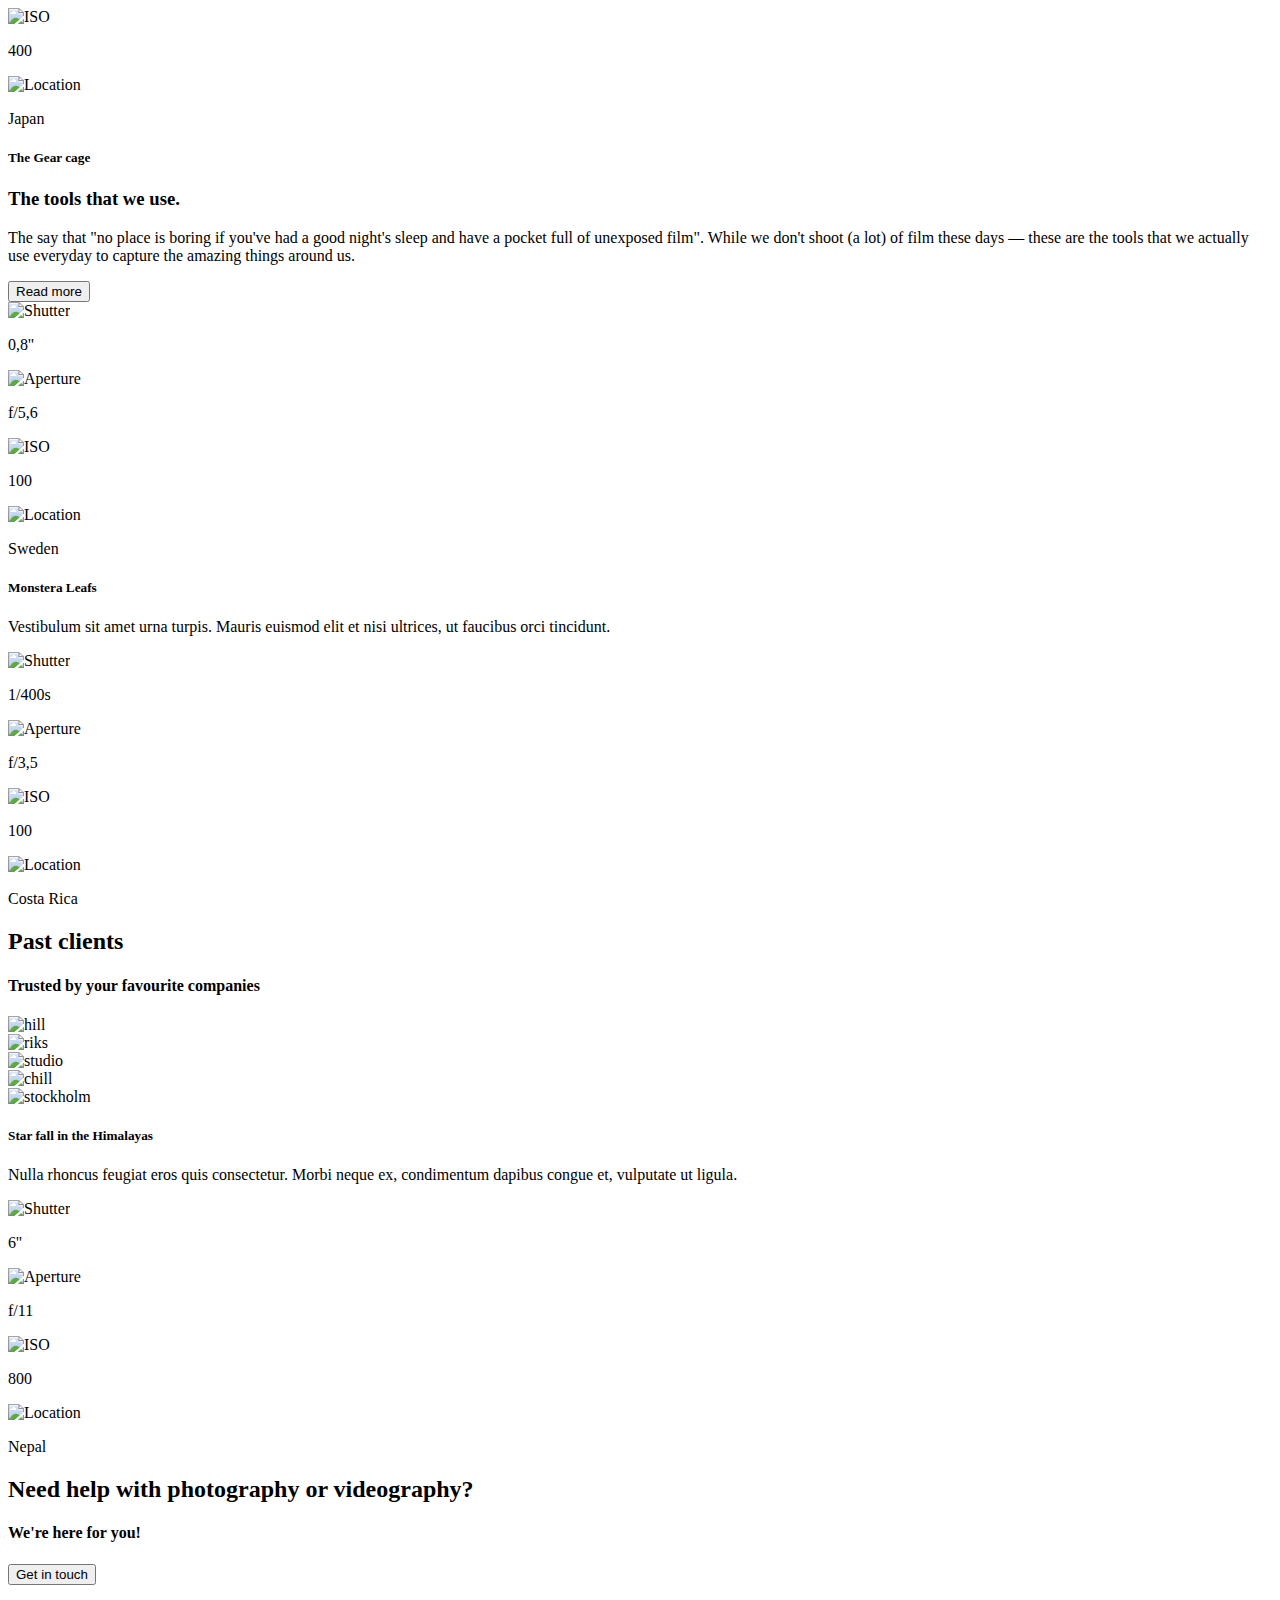
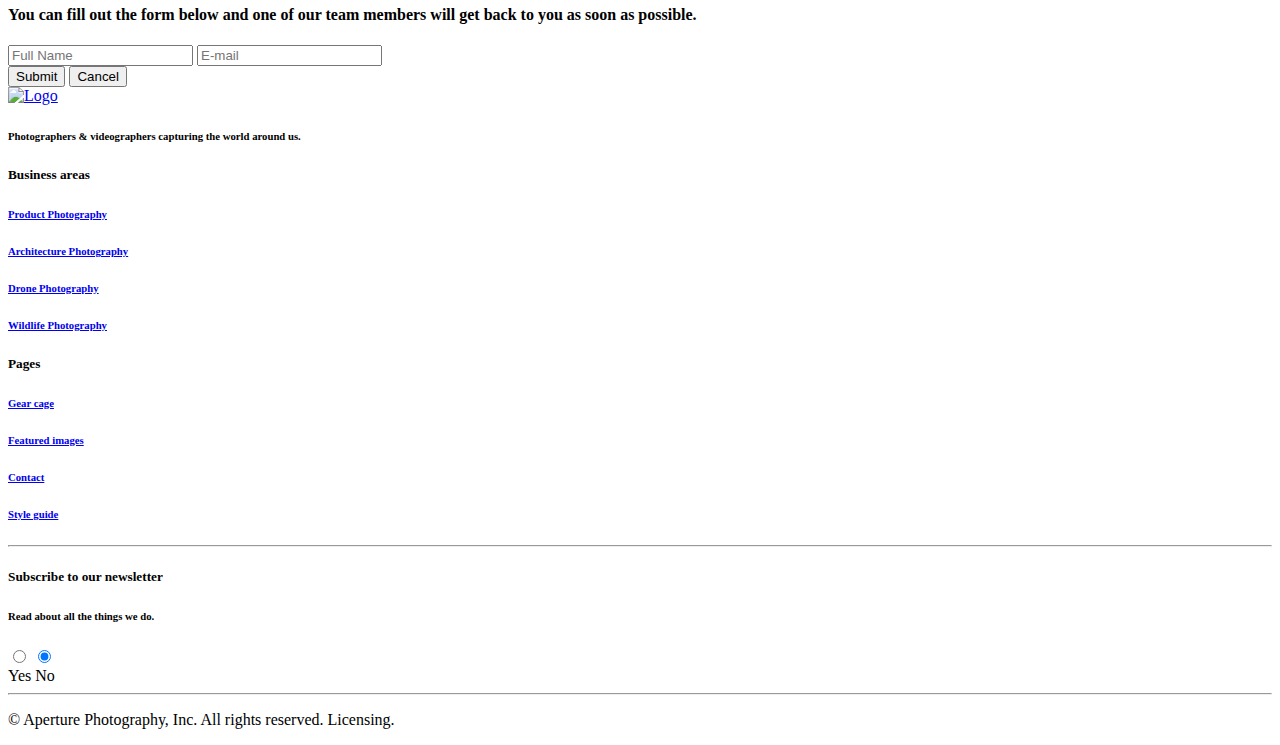
==== commit 9c124e4a: "Updates" ====
--- a/index.html
+++ b/index.html
@@ -1 +1 @@
-<!DOCTYPE html><html lang="en"><head><meta charset="utf-8"><meta http-equiv="X-UA-Compatible" content="IE=edge"><meta name="viewport" content="width=device-width, initial-scale=1.0"><title>Aperture</title><link rel="icon" type="image/x-icon" href="/aperture_studio/logo.a97c539b.svg"><link rel="stylesheet" href="/aperture_studio/index.bcb1233c.css"><link rel="stylesheet" href="/aperture_studio/index.0289c3fa.css"></head><body> <header class="header header_dark"> <div class="header-wrapper"> <div class="header__container"> <a href="#start"> <picture> <img class="header__logo" src="/aperture_studio/logo.a97c539b.svg" alt="Logo"> </picture> </a> <div class="header__burger"> <button class="burger_wrapper" id="burger-menu-button"></button> <span class="burger-menu-icon"></span> </div> <nav id="navigation-menu"> <ul> <li> <a href="#areas" class="active navbar-link navbar-link_light">Business areas</a> </li> <li> <a href="#sunset" class="navbar-link navbar-link_light">Featured images</a> </li> <li> <a href="#gear" class="navbar-link navbar-link_light">Gear cage</a> </li> <li> <a href="#clients" class="navbar-link navbar-link_light">Clients</a> </li> <li> <a href="#contact" class="navbar-link navbar-link_light">Contact</a> </li> </ul> </nav> <nav class="header__navbar"> <ul> <li> <a href="#areas" class="active navbar-link navbar-link_light">Business areas</a> </li> <li> <a href="#sunset" class="navbar-link navbar-link_light">Featured images</a> </li> <li> <a href="#gear" class="navbar-link navbar-link_light">Gear cage</a> </li> <li> <a href="#clients" class="navbar-link navbar-link_light">Clients</a> </li> <li> <a href="#contact" class="navbar-link navbar-link_light">Contact</a> </li> </ul> </nav> </div> </div> </header> <main> <section class="start" id="start"> <div class="start__bg-wrapper"></div> <div class="start__container"> <div class="content"> <div class="animate__fadeInUp-to"> <h5 class="content__subtitle">Photographer & Filmmaker</h5> <div class="content__title"> <h1>Aperture Studios</h1> </div> <p class="content__text"> Welcome to Aperture Studios – a premier photographer and filmmaker studio that specializes in capturing life's most precious moments. With over 10 years of experience, we pride ourselves on delivering stunning visuals and exceptional service to all of our clients. </p> </div> <div class="content__params"> <div class="content__param"> <picture> <img class="content__icon" src="/aperture_studio/Shutter.9f79890d.svg" alt="Shutter"> </picture> <p class="content__param_title">1/2000s</p> </div> <div class="content__param"> <picture> <img class="content__icon" src="/aperture_studio/Aperture.9cd22f20.svg" alt="Aperture"> </picture> <p class="content__param_title">f/11</p> </div> <div class="content__param"> <picture> <img class="content__icon" src="/aperture_studio/ISO.5d21e015.svg" alt="ISO"> </picture> <p class="content__param_title">100</p> </div> <div class="content__param"> <picture> <img class="content__icon" src="/aperture_studio/Location.cb01038f.svg" alt="Location"> </picture> <p class="content__param_title">Iceland</p> </div> </div> </div> </div> </section> <section class="areas" id="areas"> <div class="areas__container"> <div class="animate__fadeInUp-from-first container__title"> <h2>What we do.</h2> <h4 class="container__subtitle"> The areas that we're specialized in. </h4> </div> <div class="container__cards"> <div class="animate__fadeInLeft-first card" id="product"> <picture class="card__image"> <img src="/aperture_studio/product.89cfafce.jpg" alt="product"> </picture> <h5 class="card__title">Product Photography</h5> <p class="card__text"> Cras commodo consequat orci, in convallis risus egestas non. Nulla efficitur auctor hendrerit. Etiam ut orci varius, faucibus libero ac, cursus quam. </p> <button class="button" id="modal-button">Read more</button> </div> <div class="animate__fadeInRight-first card" id="arch"> <picture class="card__image"> <img src="/aperture_studio/architecture.1d84b291.jpg" alt="architecture"> </picture> <h5 class="card__title">Architecture Photography</h5> <p class="card__text"> Aenean porta neque eget consequat fringilla. Vestibulum ultrices, orci nec egestas pharetra, ligula est semper enim, nec auctor sapien leo nec purus. Fusce tincidunt aliquet sapien, sit amet rhoncus leo imperdiet nec. </p> <button class="button" id="modal-button">Read more</button> </div> <div class="animate__fadeInLeft-second card" id="drone"> <picture class="card__image"> <img src="/aperture_studio/drone.5c2bf063.jpg" alt="drone"> </picture> <h5 class="card__title">Drone Photography</h5> <p class="card__text"> Mauris euismod elit et nisi ultrices, ut faucibus orci tincidunt. Duis tristique sed lorem a vestibulum. Cras commodo consequat orci, in convallis risus egestas non. Nulla efficitur auctor hendrerit. Etiam ut orci varius, faucibus libero ac, cursus quam. </p> <button class="button" id="modal-button">Read more</button> </div> <div class="animate__fadeInRight-second card" id="wildlife"> <picture class="card__image"> <img src="/aperture_studio/wildlife.9f0885a3.jpg" alt="wildlife"> </picture> <h5 class="card__title">Wildlife Photography</h5> <p class="card__text"> Lorem ipsum dolor sit amet, consectetur adipiscing elit. Nullam scelerisque aliquam odio et faucibus. Nulla rhoncus feugiat eros quis consectetur. Morbi neque ex, condimentum dapibus congue et, vulputate ut ligula. Vestibulum sit amet urna turpis. </p> <button class="button" id="modal-button">Read more</button> </div> </div> </div> </section> <section class="sunset" id="sunset"> <div class="sunset__wrapper"> <div class="sunset__container"> <div class="content"> <div class="content__title"> <h5 class="content__subtitle">Sunset at Mount Fuji</h5> <p class="content__text"> Duis tristique sed lorem a vestibulum. Cras commodo consequat orci, in convallis risus egestas non. </p> </div> <div class="content__params"> <div class="content__param"> <picture> <img class="content__icon" src="/aperture_studio/Shutter.9f79890d.svg" alt="Shutter"> </picture> <p class="content__param_title">1''</p> </div> <div class="content__param"> <picture> <img class="content__icon" src="/aperture_studio/Aperture.9cd22f20.svg" alt="Aperture"> </picture> <p class="content__param_title">f/16</p> </div> <div class="content__param"> <picture> <img class="content__icon" src="/aperture_studio/ISO.5d21e015.svg" alt="ISO"> </picture> <p class="content__param_title">400</p> </div> <div class="content__param"> <picture> <img class="content__icon" src="/aperture_studio/Location.cb01038f.svg" alt="Location"> </picture> <p class="content__param_title">Japan</p> </div> </div> </div> </div> </div> </section> <section class="gear" id="gear"> <div class="gear__wrapper"> <div class="gear__container"> <div class="content"> <div class="animate__fadeInLeft-third content__title"> <h5 class="content__subtitle">The Gear cage</h5> <h3>The tools that we use.</h3> <p class="content__text"> The say that "no place is boring if you've had a good night's sleep and have a pocket full of unexposed film". While we don't shoot (a lot) of film these days — these are the tools that we actually use everyday to capture the amazing things around us. </p> <button class="button" id="modal-button">Read more</button> </div> <div class="animate__fadeInRight-third content__image"> <div class="content__params"> <div class="content__param"> <picture> <img class="content__icon" src="/aperture_studio/Shutter.9f79890d.svg" alt="Shutter"> </picture> <p class="content__param_title">0,8''</p> </div> <div class="content__param"> <picture> <img class="content__icon" src="/aperture_studio/Aperture.9cd22f20.svg" alt="Aperture"> </picture> <p class="content__param_title">f/5,6</p> </div> <div class="content__param"> <picture> <img class="content__icon" src="/aperture_studio/ISO.5d21e015.svg" alt="ISO"> </picture> <p class="content__param_title">100</p> </div> <div class="content__param"> <picture> <img class="content__icon" src="/aperture_studio/Location.cb01038f.svg" alt="Location"> </picture> <p class="content__param_title">Sweden</p> </div> </div> </div> </div> </div> </div> </section> <section class="monstera" id="monstera"> <div class="monstera__wrapper"> <div class="monstera__container"> <div class="content"> <div class="content__title"> <h5 class="content__subtitle">Monstera Leafs</h5> <p class="content__text"> Vestibulum sit amet urna turpis. Mauris euismod elit et nisi ultrices, ut faucibus orci tincidunt. </p> </div> <div class="content__params"> <div class="content__param"> <picture> <img class="content__icon" src="/aperture_studio/Shutter.9f79890d.svg" alt="Shutter"> </picture> <p class="content__param_title">1/400s</p> </div> <div class="content__param"> <picture> <img class="content__icon" src="/aperture_studio/Aperture.9cd22f20.svg" alt="Aperture"> </picture> <p class="content__param_title">f/3,5</p> </div> <div class="content__param"> <picture> <img class="content__icon" src="/aperture_studio/ISO.5d21e015.svg" alt="ISO"> </picture> <p class="content__param_title">100</p> </div> <div class="content__param"> <picture> <img class="content__icon" src="/aperture_studio/Location.cb01038f.svg" alt="Location"> </picture> <p class="content__param_title">Costa Rica</p> </div> </div> </div> </div> </div> </section> <section class="clients" id="clients"> <div class="clients__wrapper"> <div class="clients__container"> <div class="content"> <div class="animate__fadeInUp-from-second content__title"> <h2 class="content__subtitle">Past clients</h2> <h4>Trusted by your favourite companies</h4> </div> <div class="animate__fadeInUp-from-second content__icons"> <div class="content__icon"> <picture> <img class="content__image" src="/aperture_studio/hill.da195cca.png" alt="hill"> </picture> </div> <div class="content__icon"> <picture> <img class="content__image" src="/aperture_studio/riks.a108ef07.png" alt="riks"> </picture> </div> <div class="content__icon"> <picture> <img class="content__image" src="/aperture_studio/studio.40ba602d.png" alt="studio"> </picture> </div> <div class="content__icon"> <picture> <img class="content__image" src="/aperture_studio/chill.714143cf.png" alt="chill"> </picture> </div> <div class="content__icon"> <picture> <img class="content__image" src="/aperture_studio/stockholm.e3ed4342.png" alt="stockholm"> </picture> </div> </div> </div> </div> </div> </section> <section class="starfall" id="starfall"> <div class="starfall__wrapper"> <div class="starfall__container"> <div class="content"> <div class="content__title"> <h5 class="content__subtitle">Star fall in the Himalayas</h5> <p class="content__text"> Nulla rhoncus feugiat eros quis consectetur. Morbi neque ex, condimentum dapibus congue et, vulputate ut ligula. </p> </div> <div class="content__params"> <div class="content__param"> <picture> <img class="content__icon" src="/aperture_studio/Shutter.9f79890d.svg" alt="Shutter"> </picture> <p class="content__param_title">6''</p> </div> <div class="content__param"> <picture> <img class="content__icon" src="/aperture_studio/Aperture.9cd22f20.svg" alt="Aperture"> </picture> <p class="content__param_title">f/11</p> </div> <div class="content__param"> <picture> <img class="content__icon" src="/aperture_studio/ISO.5d21e015.svg" alt="ISO"> </picture> <p class="content__param_title">800</p> </div> <div class="content__param"> <picture> <img class="content__icon" src="/aperture_studio/Location.cb01038f.svg" alt="Location"> </picture> <p class="content__param_title">Nepal</p> </div> </div> </div> </div> </div> </section> <section class="help" id="help"> <div class="help__wrapper"> <div class="animate__fadeInUp-from-third help__container"> <div class="content"> <div class="content__title"> <h2 class="content__subtitle"> Need help with photography or videography? </h2> <h4>We're here for you!</h4> <div class="content__button"> <button class="button" id="modal-button">Get in touch</button> </div> </div> </div> </div> </div> </section> <section id="modal-window"> <div id="modal-content"> <h4 class="modal-title"> You can fill out the form below and one of our team members will get back to you as soon as possible. </h4> <form class="contact-form" id="submit"> <input type="text" name="fullname" placeholder="Full Name" class="input"> <input type="text" name="Email" placeholder="E-mail" class="input"> <div class="contact-button"> <button type="submit" class="button" id="submit-button"> Submit </button> <button type="reset" class="button" id="close-button"> Cancel </button> </div> </form> </div> </section> </main> <footer> <div class="footer" id="contact"> <div class="container__first"> <div class="container__title"> <a href="#start"> <picture> <img class="header__logo" src="/aperture_studio/logo.a97c539b.svg" alt="Logo" width="128" height="31"> </picture> </a> <h6> Photographers & videographers capturing the world around us. </h6> </div> <div class="container_lists"> <div class="container__list"> <h5>Business areas</h5> <a href="#product" class="container_link"> <h6>Product Photography</h6> </a> <a href="#arch" class="container_link"><h6>Architecture Photography</h6> </a> <a href="#drone" class="container_link"><h6>Drone Photography</h6> </a> <a href="#wildlife" class="container_link"><h6>Wildlife Photography</h6> </a> </div> <div class="container__list"> <h5>Pages</h5> <a href="#gear" class="container_link"><h6>Gear cage</h6></a> <a href="#monstera" class="container_link"><h6>Featured images</h6> </a> <a href="#contact" class="container_link"><h6>Contact</h6></a> <a href="#areas" class="container_link"><h6>Style guide</h6></a> </div> </div> </div> <hr class="container__devider"> <div class="container__subscribe"> <div class="subscribe__text"> <h5>Subscribe to our newsletter</h5> <h6>Read about all the things we do.</h6> </div> <form class="subscribe__form subscribe__form--is-active" id="submit"> <input type="text" class="input"> <button type="submit" class="button" id="subscribe-button"> Subscribe </button> </form> </div> <hr class="container__devider"> <div class="container__last"> <p class="container__license"> © Aperture Photography, Inc. All rights reserved. Licensing. </p> <div class="content__icons"> <div class="content__icon"> <a href="https://twitter.com/" target="_blank" class="content__link twiter"> </a> </div> <div class="content__icon"> <a href="https://www.instagram.com/" target="_blank" class="content__link instagram"> </a> </div> <div class="content__icon"> <a href="https://facebook.com/" target="_blank" class="content__link facebook"> </a> </div> </div> </div> </div> </footer> <script src="https://cdnjs.cloudflare.com/ajax/libs/gsap/3.11.5/gsap.min.js" defer></script> <script src="https://cdnjs.cloudflare.com/ajax/libs/gsap/3.11.5/ScrollTrigger.min.js" defer></script> <script src="/aperture_studio/index.ec3cc402.js" defer></script> <script src="/aperture_studio/index.51291f6d.js" defer></script> </body></html>+<!DOCTYPE html><html lang="en"><head><meta charset="utf-8"><meta http-equiv="X-UA-Compatible" content="IE=edge"><meta name="viewport" content="width=device-width, initial-scale=1.0"><title>Aperture</title><link rel="icon" type="image/x-icon" href="/aperture_studio/aperture.893bdf1a.png"><link rel="stylesheet" href="/aperture_studio/index.bcb1233c.css"><link rel="stylesheet" href="/aperture_studio/index.859ed8cd.css"></head><body> <header class="header header_dark"> <div class="header-wrapper"> <div class="header__container"> <a href="#start"> <picture> <img class="header__logo" src="/aperture_studio/logo.a97c539b.svg" alt="Logo"> </picture> </a> <div class="header__burger"> <button class="burger_wrapper" id="burger-menu-button"></button> <span class="burger-menu-icon"></span> </div> <nav id="navigation-menu"> <ul> <li> <a href="#areas" class="active navbar-link navbar-link_light">Business areas</a> </li> <li> <a href="#sunset" class="navbar-link navbar-link_light">Featured images</a> </li> <li> <a href="#gear" class="navbar-link navbar-link_light">Gear cage</a> </li> <li> <a href="#clients" class="navbar-link navbar-link_light">Clients</a> </li> <li> <a href="#contact" class="navbar-link navbar-link_light">Contact</a> </li> </ul> </nav> <nav class="header__navbar"> <ul> <li> <a href="#areas" class="active navbar-link navbar-link_light">Business areas</a> </li> <li> <a href="#sunset" class="navbar-link navbar-link_light">Featured images</a> </li> <li> <a href="#gear" class="navbar-link navbar-link_light">Gear cage</a> </li> <li> <a href="#clients" class="navbar-link navbar-link_light">Clients</a> </li> <li> <a href="#contact" class="navbar-link navbar-link_light">Contact</a> </li> </ul> </nav> </div> </div> </header> <main> <section class="start" id="start"> <div class="start__bg-wrapper"></div> <div class="start__container"> <div class="content"> <div class="animate__fadeInUp-to"> <h5 class="content__subtitle">Photographer & Filmmaker</h5> <div class="content__title"> <h1>Aperture Studios</h1> </div> <p class="content__text"> Welcome to Aperture Studios – a premier photographer and filmmaker studio that specializes in capturing life's most precious moments. With over 10 years of experience, we pride ourselves on delivering stunning visuals and exceptional service to all of our clients. </p> </div> <div class="content__params"> <div class="content__param"> <picture> <img class="content__icon" src="/aperture_studio/Shutter.9f79890d.svg" alt="Shutter"> </picture> <p class="content__param_title">1/2000s</p> </div> <div class="content__param"> <picture> <img class="content__icon" src="/aperture_studio/Aperture.9cd22f20.svg" alt="Aperture"> </picture> <p class="content__param_title">f/11</p> </div> <div class="content__param"> <picture> <img class="content__icon" src="/aperture_studio/ISO.5d21e015.svg" alt="ISO"> </picture> <p class="content__param_title">100</p> </div> <div class="content__param"> <picture> <img class="content__icon" src="/aperture_studio/Location.cb01038f.svg" alt="Location"> </picture> <p class="content__param_title">Iceland</p> </div> </div> </div> </div> </section> <section class="areas" id="areas"> <div class="areas__container"> <div class="animate__fadeInUp-from-first container__title"> <h2>What we do.</h2> <h4 class="container__subtitle"> The areas that we're specialized in. </h4> </div> <div class="container__cards"> <div class="animate__fadeInLeft-first card" id="product"> <picture class="card__image"> <img src="/aperture_studio/product.89cfafce.jpg" alt="product"> </picture> <h5 class="card__title">Product Photography</h5> <p class="card__text"> Cras commodo consequat orci, in convallis risus egestas non. Nulla efficitur auctor hendrerit. Etiam ut orci varius, faucibus libero ac, cursus quam. </p> <button class="button" id="modal-button">Read more</button> </div> <div class="animate__fadeInRight-first card" id="arch"> <picture class="card__image"> <img src="/aperture_studio/architecture.1d84b291.jpg" alt="architecture"> </picture> <h5 class="card__title">Architecture Photography</h5> <p class="card__text"> Aenean porta neque eget consequat fringilla. Vestibulum ultrices, orci nec egestas pharetra, ligula est semper enim, nec auctor sapien leo nec purus. Fusce tincidunt aliquet sapien, sit amet rhoncus leo imperdiet nec. </p> <button class="button" id="modal-button">Read more</button> </div> <div class="animate__fadeInLeft-second card" id="drone"> <picture class="card__image"> <img src="/aperture_studio/drone.5c2bf063.jpg" alt="drone"> </picture> <h5 class="card__title">Drone Photography</h5> <p class="card__text"> Mauris euismod elit et nisi ultrices, ut faucibus orci tincidunt. Duis tristique sed lorem a vestibulum. Cras commodo consequat orci, in convallis risus egestas non. Nulla efficitur auctor hendrerit. Etiam ut orci varius, faucibus libero ac, cursus quam. </p> <button class="button" id="modal-button">Read more</button> </div> <div class="animate__fadeInRight-second card" id="wildlife"> <picture class="card__image"> <img src="/aperture_studio/wildlife.9f0885a3.jpg" alt="wildlife"> </picture> <h5 class="card__title">Wildlife Photography</h5> <p class="card__text"> Lorem ipsum dolor sit amet, consectetur adipiscing elit. Nullam scelerisque aliquam odio et faucibus. Nulla rhoncus feugiat eros quis consectetur. Morbi neque ex, condimentum dapibus congue et, vulputate ut ligula. Vestibulum sit amet urna turpis. </p> <button class="button" id="modal-button">Read more</button> </div> </div> </div> </section> <section class="sunset" id="sunset"> <div class="sunset__wrapper"> <div class="sunset__container"> <div class="content"> <div class="content__title"> <h5 class="content__subtitle">Sunset at Mount Fuji</h5> <p class="content__text"> Duis tristique sed lorem a vestibulum. Cras commodo consequat orci, in convallis risus egestas non. </p> </div> <div class="content__params"> <div class="content__param"> <picture> <img class="content__icon" src="/aperture_studio/Shutter.9f79890d.svg" alt="Shutter"> </picture> <p class="content__param_title">1''</p> </div> <div class="content__param"> <picture> <img class="content__icon" src="/aperture_studio/Aperture.9cd22f20.svg" alt="Aperture"> </picture> <p class="content__param_title">f/16</p> </div> <div class="content__param"> <picture> <img class="content__icon" src="/aperture_studio/ISO.5d21e015.svg" alt="ISO"> </picture> <p class="content__param_title">400</p> </div> <div class="content__param"> <picture> <img class="content__icon" src="/aperture_studio/Location.cb01038f.svg" alt="Location"> </picture> <p class="content__param_title">Japan</p> </div> </div> </div> </div> </div> </section> <section class="gear" id="gear"> <div class="gear__wrapper"> <div class="gear__container"> <div class="content"> <div class="animate__fadeInLeft-third content__title"> <h5 class="content__subtitle">The Gear cage</h5> <h3>The tools that we use.</h3> <p class="content__text"> The say that "no place is boring if you've had a good night's sleep and have a pocket full of unexposed film". While we don't shoot (a lot) of film these days — these are the tools that we actually use everyday to capture the amazing things around us. </p> <button class="button" id="modal-button">Read more</button> </div> <div class="animate__fadeInRight-third content__image"> <div class="content__params"> <div class="content__param"> <picture> <img class="content__icon" src="/aperture_studio/Shutter.9f79890d.svg" alt="Shutter"> </picture> <p class="content__param_title">0,8''</p> </div> <div class="content__param"> <picture> <img class="content__icon" src="/aperture_studio/Aperture.9cd22f20.svg" alt="Aperture"> </picture> <p class="content__param_title">f/5,6</p> </div> <div class="content__param"> <picture> <img class="content__icon" src="/aperture_studio/ISO.5d21e015.svg" alt="ISO"> </picture> <p class="content__param_title">100</p> </div> <div class="content__param"> <picture> <img class="content__icon" src="/aperture_studio/Location.cb01038f.svg" alt="Location"> </picture> <p class="content__param_title">Sweden</p> </div> </div> </div> </div> </div> </div> </section> <section class="monstera" id="monstera"> <div class="monstera__wrapper"> <div class="monstera__container"> <div class="content"> <div class="content__title"> <h5 class="content__subtitle">Monstera Leafs</h5> <p class="content__text"> Vestibulum sit amet urna turpis. Mauris euismod elit et nisi ultrices, ut faucibus orci tincidunt. </p> </div> <div class="content__params"> <div class="content__param"> <picture> <img class="content__icon" src="/aperture_studio/Shutter.9f79890d.svg" alt="Shutter"> </picture> <p class="content__param_title">1/400s</p> </div> <div class="content__param"> <picture> <img class="content__icon" src="/aperture_studio/Aperture.9cd22f20.svg" alt="Aperture"> </picture> <p class="content__param_title">f/3,5</p> </div> <div class="content__param"> <picture> <img class="content__icon" src="/aperture_studio/ISO.5d21e015.svg" alt="ISO"> </picture> <p class="content__param_title">100</p> </div> <div class="content__param"> <picture> <img class="content__icon" src="/aperture_studio/Location.cb01038f.svg" alt="Location"> </picture> <p class="content__param_title">Costa Rica</p> </div> </div> </div> </div> </div> </section> <section class="clients" id="clients"> <div class="clients__wrapper"> <div class="clients__container"> <div class="content"> <div class="animate__fadeInUp-from-second content__title"> <h2 class="content__subtitle">Past clients</h2> <h4>Trusted by your favourite companies</h4> </div> <div class="animate__fadeInUp-from-second content__icons"> <div class="content__icon"> <picture> <img class="content__image" src="/aperture_studio/hill.da195cca.png" alt="hill"> </picture> </div> <div class="content__icon"> <picture> <img class="content__image" src="/aperture_studio/riks.a108ef07.png" alt="riks"> </picture> </div> <div class="content__icon"> <picture> <img class="content__image" src="/aperture_studio/studio.40ba602d.png" alt="studio"> </picture> </div> <div class="content__icon"> <picture> <img class="content__image" src="/aperture_studio/chill.714143cf.png" alt="chill"> </picture> </div> <div class="content__icon"> <picture> <img class="content__image" src="/aperture_studio/stockholm.e3ed4342.png" alt="stockholm"> </picture> </div> </div> </div> </div> </div> </section> <section class="starfall" id="starfall"> <div class="starfall__wrapper"> <div class="starfall__container"> <div class="content"> <div class="content__title"> <h5 class="content__subtitle">Star fall in the Himalayas</h5> <p class="content__text"> Nulla rhoncus feugiat eros quis consectetur. Morbi neque ex, condimentum dapibus congue et, vulputate ut ligula. </p> </div> <div class="content__params"> <div class="content__param"> <picture> <img class="content__icon" src="/aperture_studio/Shutter.9f79890d.svg" alt="Shutter"> </picture> <p class="content__param_title">6''</p> </div> <div class="content__param"> <picture> <img class="content__icon" src="/aperture_studio/Aperture.9cd22f20.svg" alt="Aperture"> </picture> <p class="content__param_title">f/11</p> </div> <div class="content__param"> <picture> <img class="content__icon" src="/aperture_studio/ISO.5d21e015.svg" alt="ISO"> </picture> <p class="content__param_title">800</p> </div> <div class="content__param"> <picture> <img class="content__icon" src="/aperture_studio/Location.cb01038f.svg" alt="Location"> </picture> <p class="content__param_title">Nepal</p> </div> </div> </div> </div> </div> </section> <section class="help" id="help"> <div class="help__wrapper"> <div class="animate__fadeInUp-from-third help__container"> <div class="content"> <div class="content__title"> <h2 class="content__subtitle"> Need help with photography or videography? </h2> <h4>We're here for you!</h4> <div class="content__button"> <button class="button" id="modal-button">Get in touch</button> </div> </div> </div> </div> </div> </section> <section id="modal-window"> <div id="modal-content"> <h4 class="modal-title"> You can fill out the form below and one of our team members will get back to you as soon as possible. </h4> <form class="contact-form" id="submit"> <input type="text" name="fullname" placeholder="Full Name" class="input"> <input type="text" name="Email" placeholder="E-mail" class="input"> <div class="contact-button"> <button type="submit" class="button" id="submit-button"> Submit </button> <button type="reset" class="button" id="close-button"> Cancel </button> </div> </form> </div> </section> </main> <footer> <div class="footer" id="contact"> <div class="container__first"> <div class="container__title"> <a href="#start"> <picture> <img class="header__logo" src="/aperture_studio/logo.a97c539b.svg" alt="Logo" width="128" height="31"> </picture> </a> <h6> Photographers & videographers capturing the world around us. </h6> </div> <div class="container_lists"> <div class="container__list"> <h5>Business areas</h5> <a href="#product" class="container_link"> <h6>Product Photography</h6> </a> <a href="#arch" class="container_link"><h6>Architecture Photography</h6> </a> <a href="#drone" class="container_link"><h6>Drone Photography</h6> </a> <a href="#wildlife" class="container_link"><h6>Wildlife Photography</h6> </a> </div> <div class="container__list"> <h5>Pages</h5> <a href="#gear" class="container_link"><h6>Gear cage</h6></a> <a href="#monstera" class="container_link"><h6>Featured images</h6> </a> <a href="#contact" class="container_link"><h6>Contact</h6></a> <a href="#areas" class="container_link"><h6>Style guide</h6></a> </div> </div> </div> <hr class="container__devider"> <div class="container__subscribe"> <div class="subscribe__text"> <h5>Subscribe to our newsletter</h5> <h6>Read about all the things we do.</h6> </div> <form class="subscribe__form" id="submit"> <div class="toggle-radio"> <input type="radio" name="rdo" id="yes"> <input type="radio" name="rdo" id="no" checked> <div class="switch"> <label for="yes">Yes</label> <label for="no">No</label> <span></span> </div> </div> </form> </div> <hr class="container__devider"> <div class="container__last"> <p class="container__license"> © Aperture Photography, Inc. All rights reserved. Licensing. </p> <div class="content__icons"> <div class="content__icon"> <a href="https://twitter.com/" target="_blank" class="content__link twiter"> </a> </div> <div class="content__icon"> <a href="https://www.instagram.com/" target="_blank" class="content__link instagram"> </a> </div> <div class="content__icon"> <a href="https://facebook.com/" target="_blank" class="content__link facebook"> </a> </div> </div> </div> </div> </footer> <script src="https://cdnjs.cloudflare.com/ajax/libs/gsap/3.11.5/gsap.min.js" defer></script> <script src="https://cdnjs.cloudflare.com/ajax/libs/gsap/3.11.5/ScrollTrigger.min.js" defer></script> <script src="/aperture_studio/index.e4979d68.js" defer></script> <script src="/aperture_studio/index.51291f6d.js" defer></script> </body></html>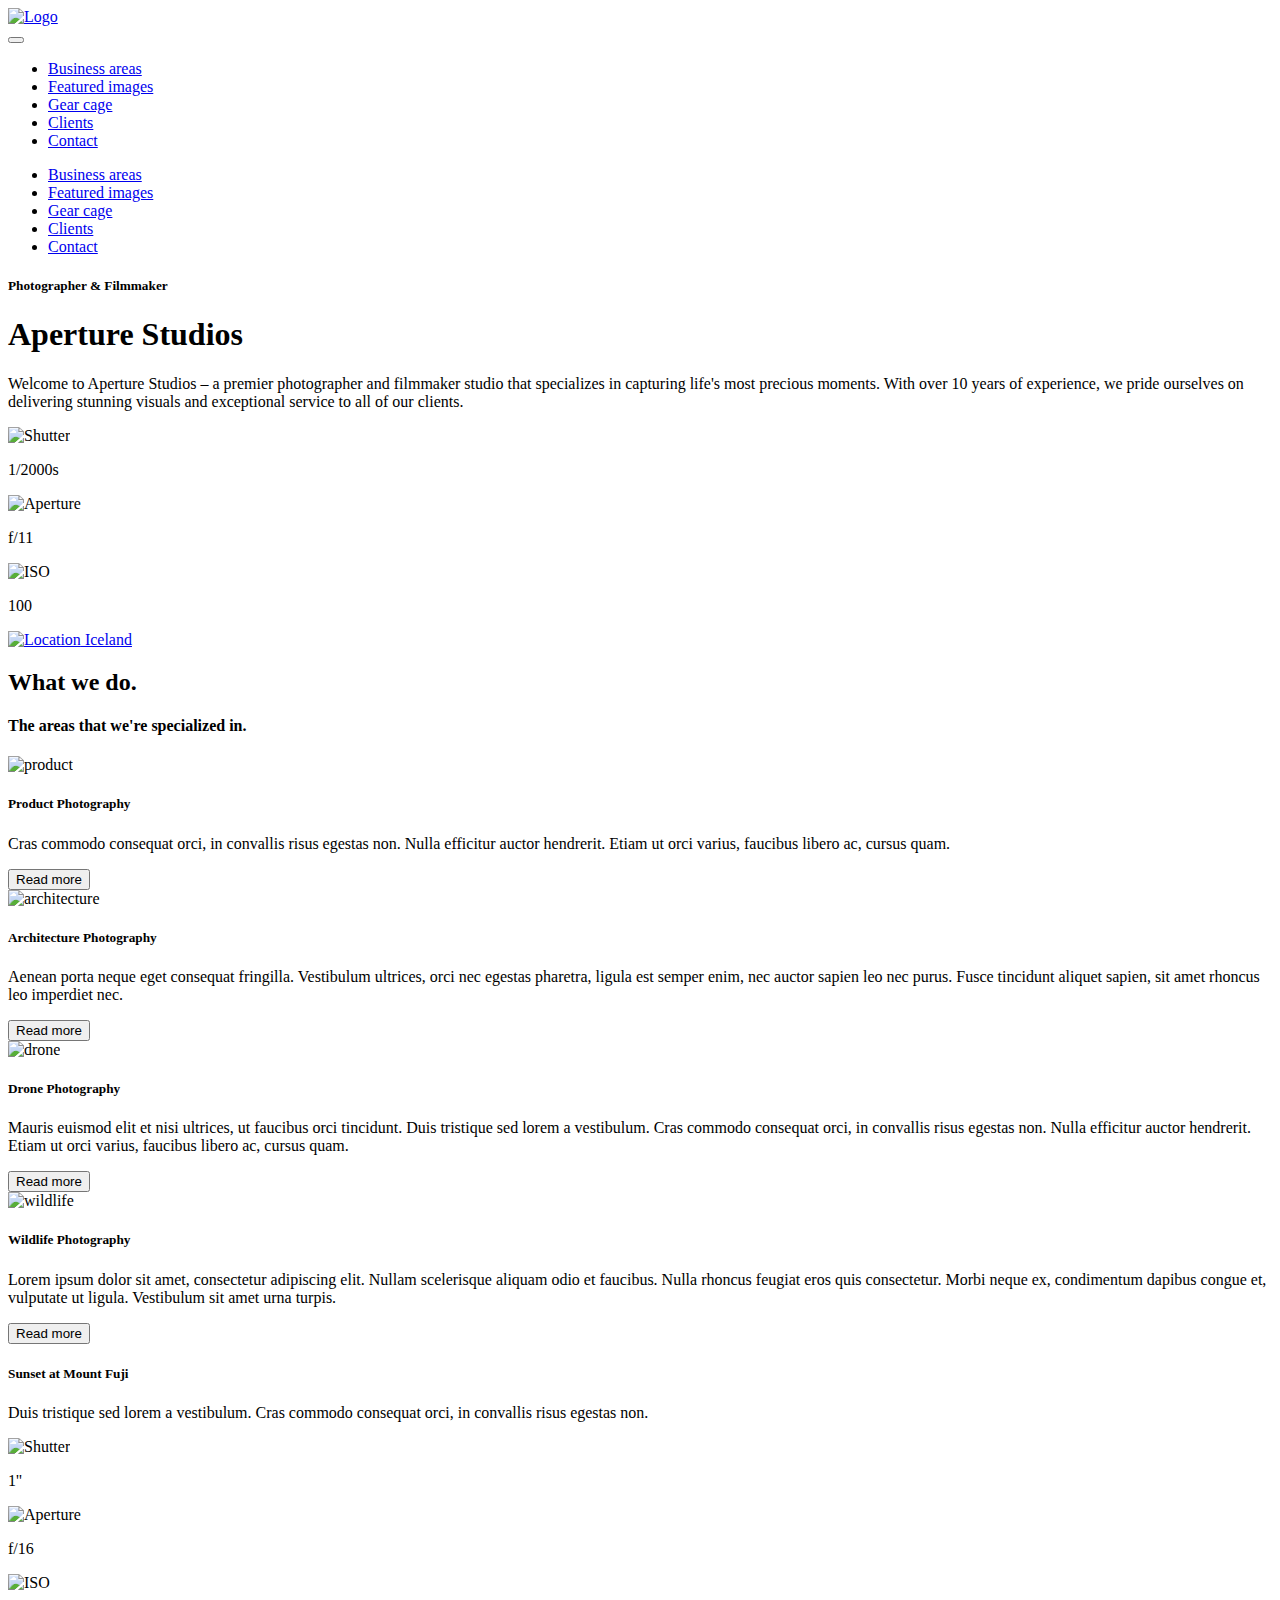
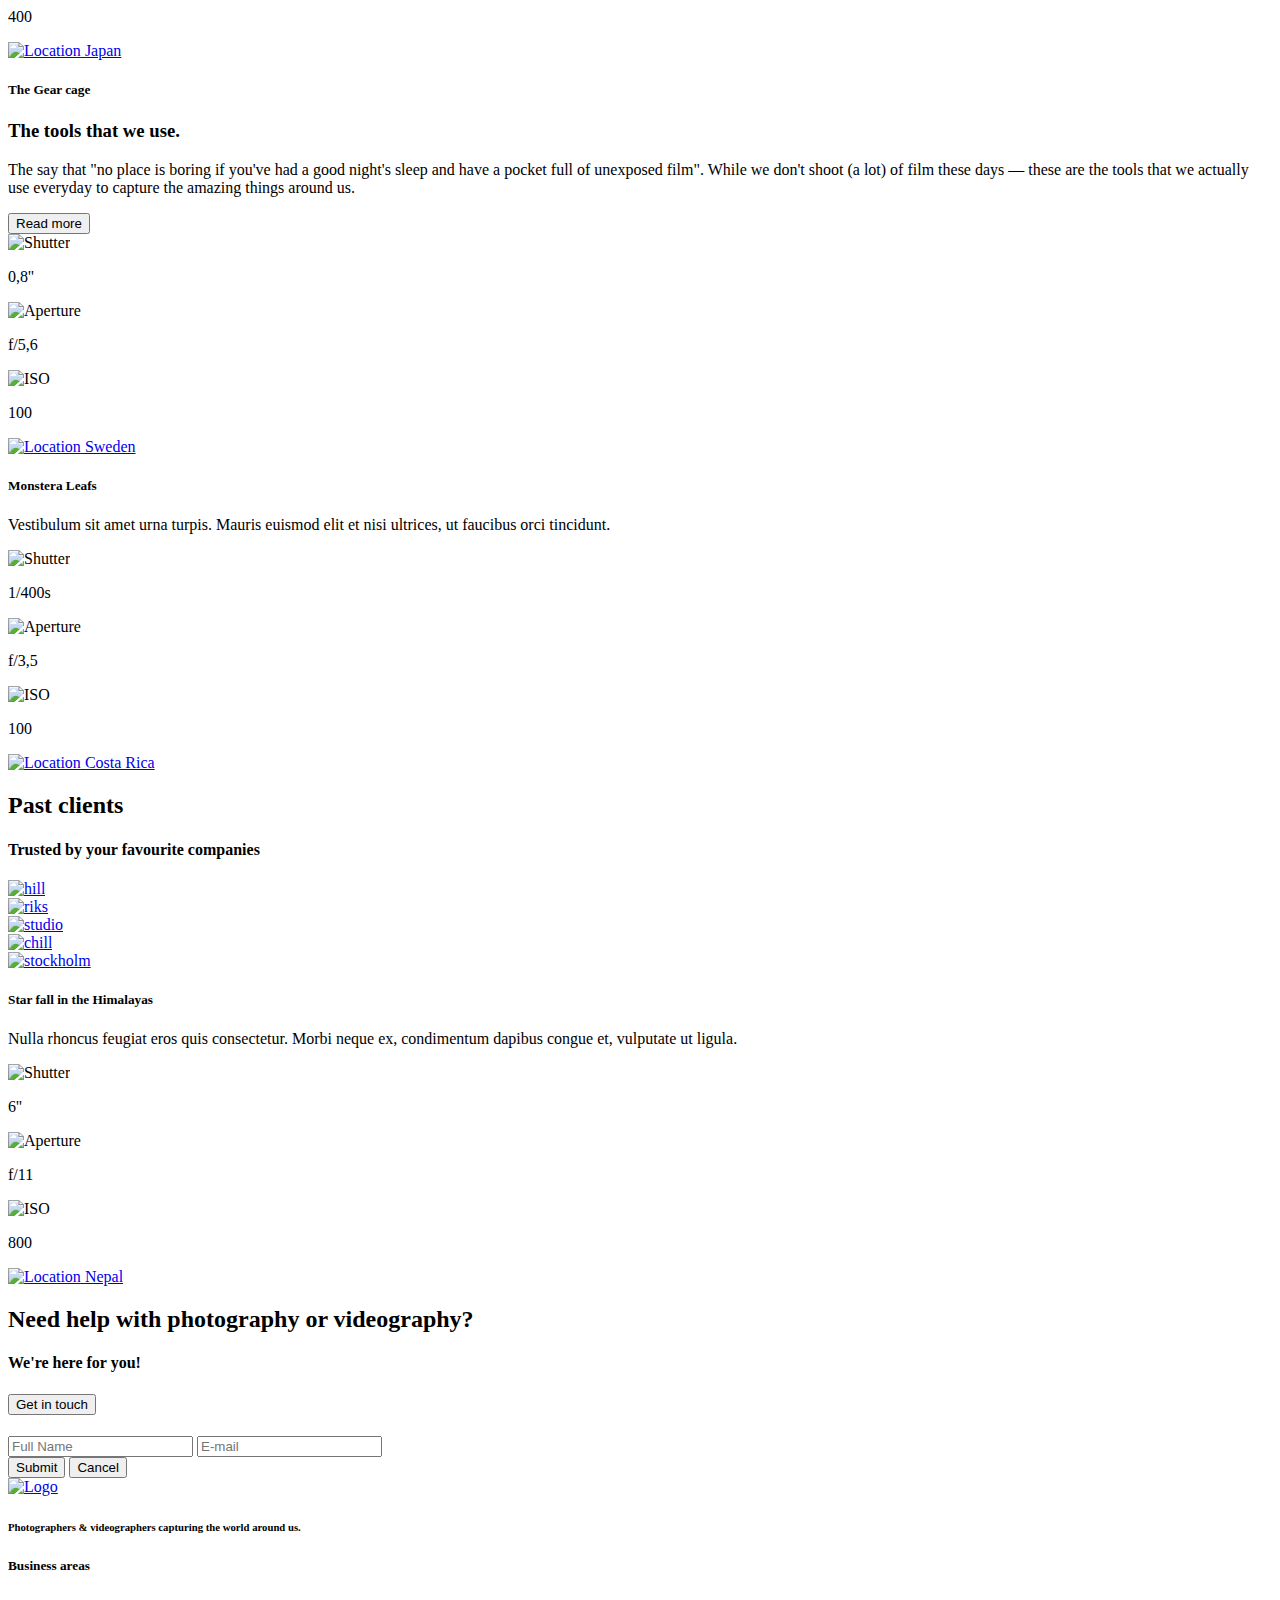
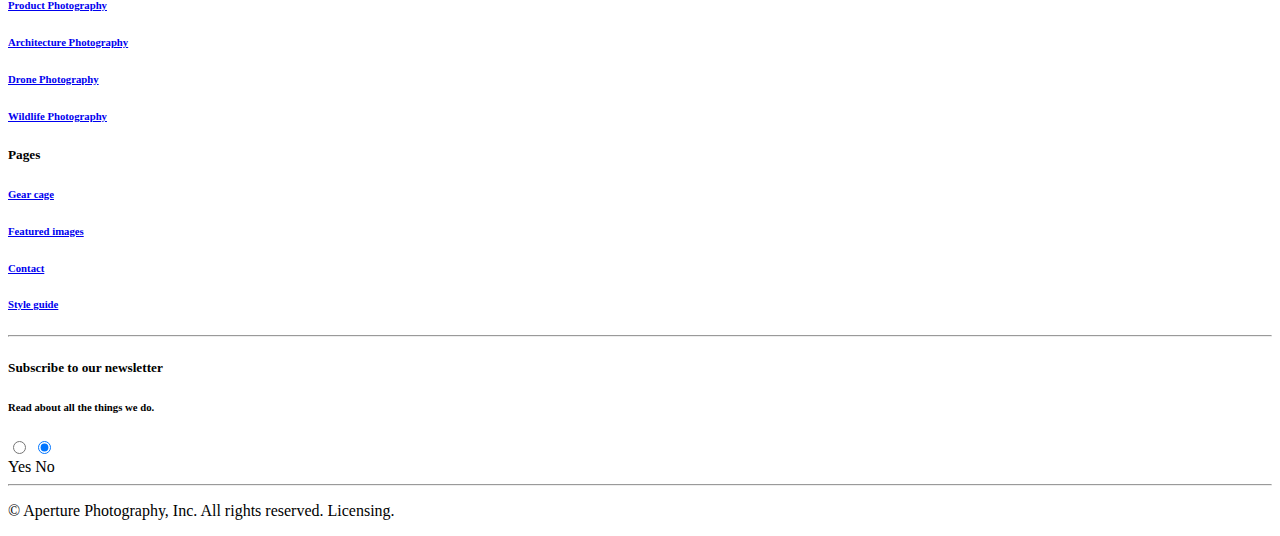
==== commit 950fc1d2: "Updates" ====
--- a/index.html
+++ b/index.html
@@ -1 +1 @@
-<!DOCTYPE html><html lang="en"><head><meta charset="utf-8"><meta http-equiv="X-UA-Compatible" content="IE=edge"><meta name="viewport" content="width=device-width, initial-scale=1.0"><title>Aperture</title><link rel="icon" type="image/x-icon" href="/aperture_studio/aperture.893bdf1a.png"><link rel="stylesheet" href="/aperture_studio/index.bcb1233c.css"><link rel="stylesheet" href="/aperture_studio/index.859ed8cd.css"></head><body> <header class="header header_dark"> <div class="header-wrapper"> <div class="header__container"> <a href="#start"> <picture> <img class="header__logo" src="/aperture_studio/logo.a97c539b.svg" alt="Logo"> </picture> </a> <div class="header__burger"> <button class="burger_wrapper" id="burger-menu-button"></button> <span class="burger-menu-icon"></span> </div> <nav id="navigation-menu"> <ul> <li> <a href="#areas" class="active navbar-link navbar-link_light">Business areas</a> </li> <li> <a href="#sunset" class="navbar-link navbar-link_light">Featured images</a> </li> <li> <a href="#gear" class="navbar-link navbar-link_light">Gear cage</a> </li> <li> <a href="#clients" class="navbar-link navbar-link_light">Clients</a> </li> <li> <a href="#contact" class="navbar-link navbar-link_light">Contact</a> </li> </ul> </nav> <nav class="header__navbar"> <ul> <li> <a href="#areas" class="active navbar-link navbar-link_light">Business areas</a> </li> <li> <a href="#sunset" class="navbar-link navbar-link_light">Featured images</a> </li> <li> <a href="#gear" class="navbar-link navbar-link_light">Gear cage</a> </li> <li> <a href="#clients" class="navbar-link navbar-link_light">Clients</a> </li> <li> <a href="#contact" class="navbar-link navbar-link_light">Contact</a> </li> </ul> </nav> </div> </div> </header> <main> <section class="start" id="start"> <div class="start__bg-wrapper"></div> <div class="start__container"> <div class="content"> <div class="animate__fadeInUp-to"> <h5 class="content__subtitle">Photographer & Filmmaker</h5> <div class="content__title"> <h1>Aperture Studios</h1> </div> <p class="content__text"> Welcome to Aperture Studios – a premier photographer and filmmaker studio that specializes in capturing life's most precious moments. With over 10 years of experience, we pride ourselves on delivering stunning visuals and exceptional service to all of our clients. </p> </div> <div class="content__params"> <div class="content__param"> <picture> <img class="content__icon" src="/aperture_studio/Shutter.9f79890d.svg" alt="Shutter"> </picture> <p class="content__param_title">1/2000s</p> </div> <div class="content__param"> <picture> <img class="content__icon" src="/aperture_studio/Aperture.9cd22f20.svg" alt="Aperture"> </picture> <p class="content__param_title">f/11</p> </div> <div class="content__param"> <picture> <img class="content__icon" src="/aperture_studio/ISO.5d21e015.svg" alt="ISO"> </picture> <p class="content__param_title">100</p> </div> <div class="content__param"> <picture> <img class="content__icon" src="/aperture_studio/Location.cb01038f.svg" alt="Location"> </picture> <p class="content__param_title">Iceland</p> </div> </div> </div> </div> </section> <section class="areas" id="areas"> <div class="areas__container"> <div class="animate__fadeInUp-from-first container__title"> <h2>What we do.</h2> <h4 class="container__subtitle"> The areas that we're specialized in. </h4> </div> <div class="container__cards"> <div class="animate__fadeInLeft-first card" id="product"> <picture class="card__image"> <img src="/aperture_studio/product.89cfafce.jpg" alt="product"> </picture> <h5 class="card__title">Product Photography</h5> <p class="card__text"> Cras commodo consequat orci, in convallis risus egestas non. Nulla efficitur auctor hendrerit. Etiam ut orci varius, faucibus libero ac, cursus quam. </p> <button class="button" id="modal-button">Read more</button> </div> <div class="animate__fadeInRight-first card" id="arch"> <picture class="card__image"> <img src="/aperture_studio/architecture.1d84b291.jpg" alt="architecture"> </picture> <h5 class="card__title">Architecture Photography</h5> <p class="card__text"> Aenean porta neque eget consequat fringilla. Vestibulum ultrices, orci nec egestas pharetra, ligula est semper enim, nec auctor sapien leo nec purus. Fusce tincidunt aliquet sapien, sit amet rhoncus leo imperdiet nec. </p> <button class="button" id="modal-button">Read more</button> </div> <div class="animate__fadeInLeft-second card" id="drone"> <picture class="card__image"> <img src="/aperture_studio/drone.5c2bf063.jpg" alt="drone"> </picture> <h5 class="card__title">Drone Photography</h5> <p class="card__text"> Mauris euismod elit et nisi ultrices, ut faucibus orci tincidunt. Duis tristique sed lorem a vestibulum. Cras commodo consequat orci, in convallis risus egestas non. Nulla efficitur auctor hendrerit. Etiam ut orci varius, faucibus libero ac, cursus quam. </p> <button class="button" id="modal-button">Read more</button> </div> <div class="animate__fadeInRight-second card" id="wildlife"> <picture class="card__image"> <img src="/aperture_studio/wildlife.9f0885a3.jpg" alt="wildlife"> </picture> <h5 class="card__title">Wildlife Photography</h5> <p class="card__text"> Lorem ipsum dolor sit amet, consectetur adipiscing elit. Nullam scelerisque aliquam odio et faucibus. Nulla rhoncus feugiat eros quis consectetur. Morbi neque ex, condimentum dapibus congue et, vulputate ut ligula. Vestibulum sit amet urna turpis. </p> <button class="button" id="modal-button">Read more</button> </div> </div> </div> </section> <section class="sunset" id="sunset"> <div class="sunset__wrapper"> <div class="sunset__container"> <div class="content"> <div class="content__title"> <h5 class="content__subtitle">Sunset at Mount Fuji</h5> <p class="content__text"> Duis tristique sed lorem a vestibulum. Cras commodo consequat orci, in convallis risus egestas non. </p> </div> <div class="content__params"> <div class="content__param"> <picture> <img class="content__icon" src="/aperture_studio/Shutter.9f79890d.svg" alt="Shutter"> </picture> <p class="content__param_title">1''</p> </div> <div class="content__param"> <picture> <img class="content__icon" src="/aperture_studio/Aperture.9cd22f20.svg" alt="Aperture"> </picture> <p class="content__param_title">f/16</p> </div> <div class="content__param"> <picture> <img class="content__icon" src="/aperture_studio/ISO.5d21e015.svg" alt="ISO"> </picture> <p class="content__param_title">400</p> </div> <div class="content__param"> <picture> <img class="content__icon" src="/aperture_studio/Location.cb01038f.svg" alt="Location"> </picture> <p class="content__param_title">Japan</p> </div> </div> </div> </div> </div> </section> <section class="gear" id="gear"> <div class="gear__wrapper"> <div class="gear__container"> <div class="content"> <div class="animate__fadeInLeft-third content__title"> <h5 class="content__subtitle">The Gear cage</h5> <h3>The tools that we use.</h3> <p class="content__text"> The say that "no place is boring if you've had a good night's sleep and have a pocket full of unexposed film". While we don't shoot (a lot) of film these days — these are the tools that we actually use everyday to capture the amazing things around us. </p> <button class="button" id="modal-button">Read more</button> </div> <div class="animate__fadeInRight-third content__image"> <div class="content__params"> <div class="content__param"> <picture> <img class="content__icon" src="/aperture_studio/Shutter.9f79890d.svg" alt="Shutter"> </picture> <p class="content__param_title">0,8''</p> </div> <div class="content__param"> <picture> <img class="content__icon" src="/aperture_studio/Aperture.9cd22f20.svg" alt="Aperture"> </picture> <p class="content__param_title">f/5,6</p> </div> <div class="content__param"> <picture> <img class="content__icon" src="/aperture_studio/ISO.5d21e015.svg" alt="ISO"> </picture> <p class="content__param_title">100</p> </div> <div class="content__param"> <picture> <img class="content__icon" src="/aperture_studio/Location.cb01038f.svg" alt="Location"> </picture> <p class="content__param_title">Sweden</p> </div> </div> </div> </div> </div> </div> </section> <section class="monstera" id="monstera"> <div class="monstera__wrapper"> <div class="monstera__container"> <div class="content"> <div class="content__title"> <h5 class="content__subtitle">Monstera Leafs</h5> <p class="content__text"> Vestibulum sit amet urna turpis. Mauris euismod elit et nisi ultrices, ut faucibus orci tincidunt. </p> </div> <div class="content__params"> <div class="content__param"> <picture> <img class="content__icon" src="/aperture_studio/Shutter.9f79890d.svg" alt="Shutter"> </picture> <p class="content__param_title">1/400s</p> </div> <div class="content__param"> <picture> <img class="content__icon" src="/aperture_studio/Aperture.9cd22f20.svg" alt="Aperture"> </picture> <p class="content__param_title">f/3,5</p> </div> <div class="content__param"> <picture> <img class="content__icon" src="/aperture_studio/ISO.5d21e015.svg" alt="ISO"> </picture> <p class="content__param_title">100</p> </div> <div class="content__param"> <picture> <img class="content__icon" src="/aperture_studio/Location.cb01038f.svg" alt="Location"> </picture> <p class="content__param_title">Costa Rica</p> </div> </div> </div> </div> </div> </section> <section class="clients" id="clients"> <div class="clients__wrapper"> <div class="clients__container"> <div class="content"> <div class="animate__fadeInUp-from-second content__title"> <h2 class="content__subtitle">Past clients</h2> <h4>Trusted by your favourite companies</h4> </div> <div class="animate__fadeInUp-from-second content__icons"> <div class="content__icon"> <picture> <img class="content__image" src="/aperture_studio/hill.da195cca.png" alt="hill"> </picture> </div> <div class="content__icon"> <picture> <img class="content__image" src="/aperture_studio/riks.a108ef07.png" alt="riks"> </picture> </div> <div class="content__icon"> <picture> <img class="content__image" src="/aperture_studio/studio.40ba602d.png" alt="studio"> </picture> </div> <div class="content__icon"> <picture> <img class="content__image" src="/aperture_studio/chill.714143cf.png" alt="chill"> </picture> </div> <div class="content__icon"> <picture> <img class="content__image" src="/aperture_studio/stockholm.e3ed4342.png" alt="stockholm"> </picture> </div> </div> </div> </div> </div> </section> <section class="starfall" id="starfall"> <div class="starfall__wrapper"> <div class="starfall__container"> <div class="content"> <div class="content__title"> <h5 class="content__subtitle">Star fall in the Himalayas</h5> <p class="content__text"> Nulla rhoncus feugiat eros quis consectetur. Morbi neque ex, condimentum dapibus congue et, vulputate ut ligula. </p> </div> <div class="content__params"> <div class="content__param"> <picture> <img class="content__icon" src="/aperture_studio/Shutter.9f79890d.svg" alt="Shutter"> </picture> <p class="content__param_title">6''</p> </div> <div class="content__param"> <picture> <img class="content__icon" src="/aperture_studio/Aperture.9cd22f20.svg" alt="Aperture"> </picture> <p class="content__param_title">f/11</p> </div> <div class="content__param"> <picture> <img class="content__icon" src="/aperture_studio/ISO.5d21e015.svg" alt="ISO"> </picture> <p class="content__param_title">800</p> </div> <div class="content__param"> <picture> <img class="content__icon" src="/aperture_studio/Location.cb01038f.svg" alt="Location"> </picture> <p class="content__param_title">Nepal</p> </div> </div> </div> </div> </div> </section> <section class="help" id="help"> <div class="help__wrapper"> <div class="animate__fadeInUp-from-third help__container"> <div class="content"> <div class="content__title"> <h2 class="content__subtitle"> Need help with photography or videography? </h2> <h4>We're here for you!</h4> <div class="content__button"> <button class="button" id="modal-button">Get in touch</button> </div> </div> </div> </div> </div> </section> <section id="modal-window"> <div id="modal-content"> <h4 class="modal-title"> You can fill out the form below and one of our team members will get back to you as soon as possible. </h4> <form class="contact-form" id="submit"> <input type="text" name="fullname" placeholder="Full Name" class="input"> <input type="text" name="Email" placeholder="E-mail" class="input"> <div class="contact-button"> <button type="submit" class="button" id="submit-button"> Submit </button> <button type="reset" class="button" id="close-button"> Cancel </button> </div> </form> </div> </section> </main> <footer> <div class="footer" id="contact"> <div class="container__first"> <div class="container__title"> <a href="#start"> <picture> <img class="header__logo" src="/aperture_studio/logo.a97c539b.svg" alt="Logo" width="128" height="31"> </picture> </a> <h6> Photographers & videographers capturing the world around us. </h6> </div> <div class="container_lists"> <div class="container__list"> <h5>Business areas</h5> <a href="#product" class="container_link"> <h6>Product Photography</h6> </a> <a href="#arch" class="container_link"><h6>Architecture Photography</h6> </a> <a href="#drone" class="container_link"><h6>Drone Photography</h6> </a> <a href="#wildlife" class="container_link"><h6>Wildlife Photography</h6> </a> </div> <div class="container__list"> <h5>Pages</h5> <a href="#gear" class="container_link"><h6>Gear cage</h6></a> <a href="#monstera" class="container_link"><h6>Featured images</h6> </a> <a href="#contact" class="container_link"><h6>Contact</h6></a> <a href="#areas" class="container_link"><h6>Style guide</h6></a> </div> </div> </div> <hr class="container__devider"> <div class="container__subscribe"> <div class="subscribe__text"> <h5>Subscribe to our newsletter</h5> <h6>Read about all the things we do.</h6> </div> <form class="subscribe__form" id="submit"> <div class="toggle-radio"> <input type="radio" name="rdo" id="yes"> <input type="radio" name="rdo" id="no" checked> <div class="switch"> <label for="yes">Yes</label> <label for="no">No</label> <span></span> </div> </div> </form> </div> <hr class="container__devider"> <div class="container__last"> <p class="container__license"> © Aperture Photography, Inc. All rights reserved. Licensing. </p> <div class="content__icons"> <div class="content__icon"> <a href="https://twitter.com/" target="_blank" class="content__link twiter"> </a> </div> <div class="content__icon"> <a href="https://www.instagram.com/" target="_blank" class="content__link instagram"> </a> </div> <div class="content__icon"> <a href="https://facebook.com/" target="_blank" class="content__link facebook"> </a> </div> </div> </div> </div> </footer> <script src="https://cdnjs.cloudflare.com/ajax/libs/gsap/3.11.5/gsap.min.js" defer></script> <script src="https://cdnjs.cloudflare.com/ajax/libs/gsap/3.11.5/ScrollTrigger.min.js" defer></script> <script src="/aperture_studio/index.e4979d68.js" defer></script> <script src="/aperture_studio/index.51291f6d.js" defer></script> </body></html>+<!DOCTYPE html><html lang="en"><head><meta charset="utf-8"><meta http-equiv="X-UA-Compatible" content="IE=edge"><meta name="viewport" content="width=device-width, initial-scale=1.0"><title>Aperture</title><link rel="icon" type="image/x-icon" href="/aperture_studio/aperture.893bdf1a.png"><link rel="stylesheet" href="/aperture_studio/index.bcb1233c.css"><link rel="stylesheet" href="/aperture_studio/index.5d2334bd.css"></head><body> <header class="header header_dark"> <div class="header-wrapper"> <div class="header__container"> <a href="#start"> <picture> <img class="header__logo" src="/aperture_studio/logo.a97c539b.svg" alt="Logo"> </picture> </a> <div class="header__burger"> <button class="burger_wrapper" id="burger-menu-button"></button> <span class="burger-menu-icon"></span> </div> <nav id="navigation-menu"> <ul> <li> <a href="#areas" class="active navbar-link navbar-link_light">Business areas</a> </li> <li> <a href="#sunset" class="navbar-link navbar-link_light">Featured images</a> </li> <li> <a href="#gear" class="navbar-link navbar-link_light">Gear cage</a> </li> <li> <a href="#clients" class="navbar-link navbar-link_light">Clients</a> </li> <li> <a href="#contact" class="navbar-link navbar-link_light">Contact</a> </li> </ul> </nav> <nav class="header__navbar"> <ul> <li> <a href="#areas" class="active navbar-link navbar-link_light">Business areas</a> </li> <li> <a href="#sunset" class="navbar-link navbar-link_light">Featured images</a> </li> <li> <a href="#gear" class="navbar-link navbar-link_light">Gear cage</a> </li> <li> <a href="#clients" class="navbar-link navbar-link_light">Clients</a> </li> <li> <a href="#contact" class="navbar-link navbar-link_light">Contact</a> </li> </ul> </nav> </div> </div> </header> <main> <section class="start" id="start"> <div class="start__bg-wrapper"></div> <div class="start__container"> <div class="content"> <div class="animate__fadeInUp-to"> <h5 class="content__subtitle">Photographer & Filmmaker</h5> <div class="content__title"> <h1>Aperture Studios</h1> </div> <p class="content__text"> Welcome to Aperture Studios – a premier photographer and filmmaker studio that specializes in capturing life's most precious moments. With over 10 years of experience, we pride ourselves on delivering stunning visuals and exceptional service to all of our clients. </p> </div> <div class="content__params"> <div class="content__param"> <picture> <img class="content__icon" src="/aperture_studio/Shutter.9f79890d.svg" alt="Shutter"> </picture> <p class="content__param_title">1/2000s</p> </div> <div class="content__param"> <picture> <img class="content__icon" src="/aperture_studio/Aperture.9cd22f20.svg" alt="Aperture"> </picture> <p class="content__param_title">f/11</p> </div> <div class="content__param"> <picture> <img class="content__icon" src="/aperture_studio/ISO.5d21e015.svg" alt="ISO"> </picture> <p class="content__param_title">100</p> </div> <div class="content__param"> <a href="https://goo.gl/maps/TLroJyMXgyj5S9zdA" target="_blank" class="content__link"> <img class="content__icon" src="/aperture_studio/Location.cb01038f.svg" alt="Location"> Iceland </a> </div> </div> </div> </div> </section> <section class="areas" id="areas"> <div class="areas__container"> <div class="animate__fadeInUp-from-first container__title"> <h2>What we do.</h2> <h4 class="container__subtitle"> The areas that we're specialized in. </h4> </div> <div class="container__cards"> <div class="animate__fadeInLeft-first card" id="product"> <picture class="card__image"> <img src="/aperture_studio/product.89cfafce.jpg" alt="product"> </picture> <h5 class="card__title">Product Photography</h5> <p class="card__text"> Cras commodo consequat orci, in convallis risus egestas non. Nulla efficitur auctor hendrerit. Etiam ut orci varius, faucibus libero ac, cursus quam. </p> <button class="button" id="modal-button">Read more</button> </div> <div class="animate__fadeInRight-first card" id="arch"> <picture class="card__image"> <img src="/aperture_studio/architecture.1d84b291.jpg" alt="architecture"> </picture> <h5 class="card__title">Architecture Photography</h5> <p class="card__text"> Aenean porta neque eget consequat fringilla. Vestibulum ultrices, orci nec egestas pharetra, ligula est semper enim, nec auctor sapien leo nec purus. Fusce tincidunt aliquet sapien, sit amet rhoncus leo imperdiet nec. </p> <button class="button" id="modal-button">Read more</button> </div> <div class="animate__fadeInLeft-second card" id="drone"> <picture class="card__image"> <img src="/aperture_studio/drone.5c2bf063.jpg" alt="drone"> </picture> <h5 class="card__title">Drone Photography</h5> <p class="card__text"> Mauris euismod elit et nisi ultrices, ut faucibus orci tincidunt. Duis tristique sed lorem a vestibulum. Cras commodo consequat orci, in convallis risus egestas non. Nulla efficitur auctor hendrerit. Etiam ut orci varius, faucibus libero ac, cursus quam. </p> <button class="button" id="modal-button">Read more</button> </div> <div class="animate__fadeInRight-second card" id="wildlife"> <picture class="card__image"> <img src="/aperture_studio/wildlife.9f0885a3.jpg" alt="wildlife"> </picture> <h5 class="card__title">Wildlife Photography</h5> <p class="card__text"> Lorem ipsum dolor sit amet, consectetur adipiscing elit. Nullam scelerisque aliquam odio et faucibus. Nulla rhoncus feugiat eros quis consectetur. Morbi neque ex, condimentum dapibus congue et, vulputate ut ligula. Vestibulum sit amet urna turpis. </p> <button class="button" id="modal-button">Read more</button> </div> </div> </div> </section> <section class="sunset" id="sunset"> <div class="sunset__wrapper"> <div class="sunset__container"> <div class="content"> <div class="content__title"> <h5 class="content__subtitle">Sunset at Mount Fuji</h5> <p class="content__text"> Duis tristique sed lorem a vestibulum. Cras commodo consequat orci, in convallis risus egestas non. </p> </div> <div class="content__params"> <div class="content__param"> <picture> <img class="content__icon" src="/aperture_studio/Shutter.9f79890d.svg" alt="Shutter"> </picture> <p class="content__param_title">1''</p> </div> <div class="content__param"> <picture> <img class="content__icon" src="/aperture_studio/Aperture.9cd22f20.svg" alt="Aperture"> </picture> <p class="content__param_title">f/16</p> </div> <div class="content__param"> <picture> <img class="content__icon" src="/aperture_studio/ISO.5d21e015.svg" alt="ISO"> </picture> <p class="content__param_title">400</p> </div> <div class="content__param"> <a href="https://goo.gl/maps/dRx9Pdi7kjuLUsv67" target="_blank" class="content__link"> <img class="content__icon" src="/aperture_studio/Location.cb01038f.svg" alt="Location"> Japan </a> </div> </div> </div> </div> </div> </section> <section class="gear" id="gear"> <div class="gear__wrapper"> <div class="gear__container"> <div class="content"> <div class="animate__fadeInLeft-third content__title"> <h5 class="content__subtitle">The Gear cage</h5> <h3>The tools that we use.</h3> <p class="content__text"> The say that "no place is boring if you've had a good night's sleep and have a pocket full of unexposed film". While we don't shoot (a lot) of film these days — these are the tools that we actually use everyday to capture the amazing things around us. </p> <button class="button" id="modal-button">Read more</button> </div> <div class="animate__fadeInRight-third content__image"> <div class="content__params"> <div class="content__param"> <picture> <img class="content__icon" src="/aperture_studio/Shutter.9f79890d.svg" alt="Shutter"> </picture> <p class="content__param_title">0,8''</p> </div> <div class="content__param"> <picture> <img class="content__icon" src="/aperture_studio/Aperture.9cd22f20.svg" alt="Aperture"> </picture> <p class="content__param_title">f/5,6</p> </div> <div class="content__param"> <picture> <img class="content__icon" src="/aperture_studio/ISO.5d21e015.svg" alt="ISO"> </picture> <p class="content__param_title">100</p> </div> <div class="content__param"> <a href="https://goo.gl/maps/9h956xsUbzbhxDQb8" target="_blank" class="content__link"> <img class="content__icon" src="/aperture_studio/Location.cb01038f.svg" alt="Location"> Sweden </a> </div> </div> </div> </div> </div> </div> </section> <section class="monstera" id="monstera"> <div class="monstera__wrapper"> <div class="monstera__container"> <div class="content"> <div class="content__title"> <h5 class="content__subtitle">Monstera Leafs</h5> <p class="content__text"> Vestibulum sit amet urna turpis. Mauris euismod elit et nisi ultrices, ut faucibus orci tincidunt. </p> </div> <div class="content__params"> <div class="content__param"> <picture> <img class="content__icon" src="/aperture_studio/Shutter.9f79890d.svg" alt="Shutter"> </picture> <p class="content__param_title">1/400s</p> </div> <div class="content__param"> <picture> <img class="content__icon" src="/aperture_studio/Aperture.9cd22f20.svg" alt="Aperture"> </picture> <p class="content__param_title">f/3,5</p> </div> <div class="content__param"> <picture> <img class="content__icon" src="/aperture_studio/ISO.5d21e015.svg" alt="ISO"> </picture> <p class="content__param_title">100</p> </div> <div class="content__param"> <a href="https://goo.gl/maps/SiQ8ai9r6qbiyh6W9" target="_blank" class="content__link"> <img class="content__icon" src="/aperture_studio/Location.cb01038f.svg" alt="Location"> Costa Rica </a> </div> </div> </div> </div> </div> </section> <section class="clients" id="clients"> <div class="clients__wrapper"> <div class="clients__container"> <div class="content"> <div class="animate__fadeInUp-from-second content__title"> <h2 class="content__subtitle">Past clients</h2> <h4>Trusted by your favourite companies</h4> </div> <div class="animate__fadeInUp-from-second content__icons"> <div class="content__icon"> <a href="https://www.creativespaces.net.au/space/neo-studio" target="_blank"> <img class="content__image" src="/aperture_studio/hill.da195cca.png" alt="hill"> </a> </div> <div class="content__icon"> <a href="https://www.instagram.com/p/CKV68cLpOyk/" target="_blank"> <img class="content__image" src="/aperture_studio/riks.a108ef07.png" alt="riks"> </a> </div> <div class="content__icon"> <a href="https://caiguoqiang.com/studio/" target="_blank"> <img class="content__image" src="/aperture_studio/studio.40ba602d.png" alt="studio"> </a> </div> <div class="content__icon"> <a href="https://academy.wedio.com/" target="_blank"> <img class="content__image" src="/aperture_studio/chill.714143cf.png" alt="chill"> </a> </div> <div class="content__icon"> <a href="https://spacemeetings.se/en/photo-studio/" target="_blank"> <img class="content__image" src="/aperture_studio/stockholm.e3ed4342.png" alt="stockholm"> </a> </div> </div> </div> </div> </div> </section> <section class="starfall" id="starfall"> <div class="starfall__wrapper"> <div class="starfall__container"> <div class="content"> <div class="content__title"> <h5 class="content__subtitle">Star fall in the Himalayas</h5> <p class="content__text"> Nulla rhoncus feugiat eros quis consectetur. Morbi neque ex, condimentum dapibus congue et, vulputate ut ligula. </p> </div> <div class="content__params"> <div class="content__param"> <picture> <img class="content__icon" src="/aperture_studio/Shutter.9f79890d.svg" alt="Shutter"> </picture> <p class="content__param_title">6''</p> </div> <div class="content__param"> <picture> <img class="content__icon" src="/aperture_studio/Aperture.9cd22f20.svg" alt="Aperture"> </picture> <p class="content__param_title">f/11</p> </div> <div class="content__param"> <picture> <img class="content__icon" src="/aperture_studio/ISO.5d21e015.svg" alt="ISO"> </picture> <p class="content__param_title">800</p> </div> <div class="content__param"> <a href="https://goo.gl/maps/mfHiG3QqiEtLKWvG9" target="_blank" class="content__link"> <img class="content__icon" src="/aperture_studio/Location.cb01038f.svg" alt="Location"> Nepal </a> </div> </div> </div> </div> </div> </section> <section class="help" id="help"> <div class="help__wrapper"> <div class="animate__fadeInUp-from-third help__container"> <div class="content"> <div class="content__title"> <h2 class="content__subtitle"> Need help with photography or videography? </h2> <h4>We're here for you!</h4> <div class="content__button"> <button class="button" id="modal-button">Get in touch</button> </div> </div> </div> </div> </div> </section> <section id="modal-window"> <div id="modal-content"> <h4 class="modal-title"> </h4> <form class="contact-form" id="submit"> <input type="text" name="fullname" placeholder="Full Name" class="input"> <input type="text" name="Email" placeholder="E-mail" class="input"> <div class="contact-button"> <button type="submit" class="button" id="submit-button"> Submit </button> <button type="reset" class="button" id="close-button"> Cancel </button> </div> </form> </div> </section> </main> <footer> <div class="footer" id="contact"> <div class="container__first"> <div class="container__title"> <a href="#start"> <picture> <img class="header__logo" src="/aperture_studio/logo.a97c539b.svg" alt="Logo" width="128" height="31"> </picture> </a> <h6> Photographers & videographers capturing the world around us. </h6> </div> <div class="container_lists"> <div class="container__list"> <h5>Business areas</h5> <a href="#product" class="container_link"> <h6>Product Photography</h6> </a> <a href="#arch" class="container_link"><h6>Architecture Photography</h6> </a> <a href="#drone" class="container_link"><h6>Drone Photography</h6> </a> <a href="#wildlife" class="container_link"><h6>Wildlife Photography</h6> </a> </div> <div class="container__list"> <h5>Pages</h5> <a href="#gear" class="container_link"><h6>Gear cage</h6></a> <a href="#monstera" class="container_link"><h6>Featured images</h6> </a> <a href="#contact" class="container_link"><h6>Contact</h6></a> <a href="#areas" class="container_link"><h6>Style guide</h6></a> </div> </div> </div> <hr class="container__devider"> <div class="container__subscribe"> <div class="subscribe__text"> <h5>Subscribe to our newsletter</h5> <h6>Read about all the things we do.</h6> </div> <form class="subscribe__form" id="submit"> <div class="toggle-radio"> <input type="radio" name="rdo" id="yes"> <input type="radio" name="rdo" id="no" checked> <div class="switch"> <label for="yes">Yes</label> <label for="no">No</label> <span></span> </div> </div> </form> </div> <hr class="container__devider"> <div class="container__last"> <p class="container__license"> © Aperture Photography, Inc. All rights reserved. Licensing. </p> <div class="content__icons"> <div class="content__icon"> <a href="https://twitter.com/" target="_blank" class="content__link twiter"> </a> </div> <div class="content__icon"> <a href="https://www.instagram.com/" target="_blank" class="content__link instagram"> </a> </div> <div class="content__icon"> <a href="https://facebook.com/" target="_blank" class="content__link facebook"> </a> </div> </div> </div> </div> </footer> <script src="https://cdnjs.cloudflare.com/ajax/libs/gsap/3.11.5/gsap.min.js" defer></script> <script src="https://cdnjs.cloudflare.com/ajax/libs/gsap/3.11.5/ScrollTrigger.min.js" defer></script> <script src="/aperture_studio/index.95b61eac.js" defer></script> <script src="/aperture_studio/index.51291f6d.js" defer></script> </body></html>